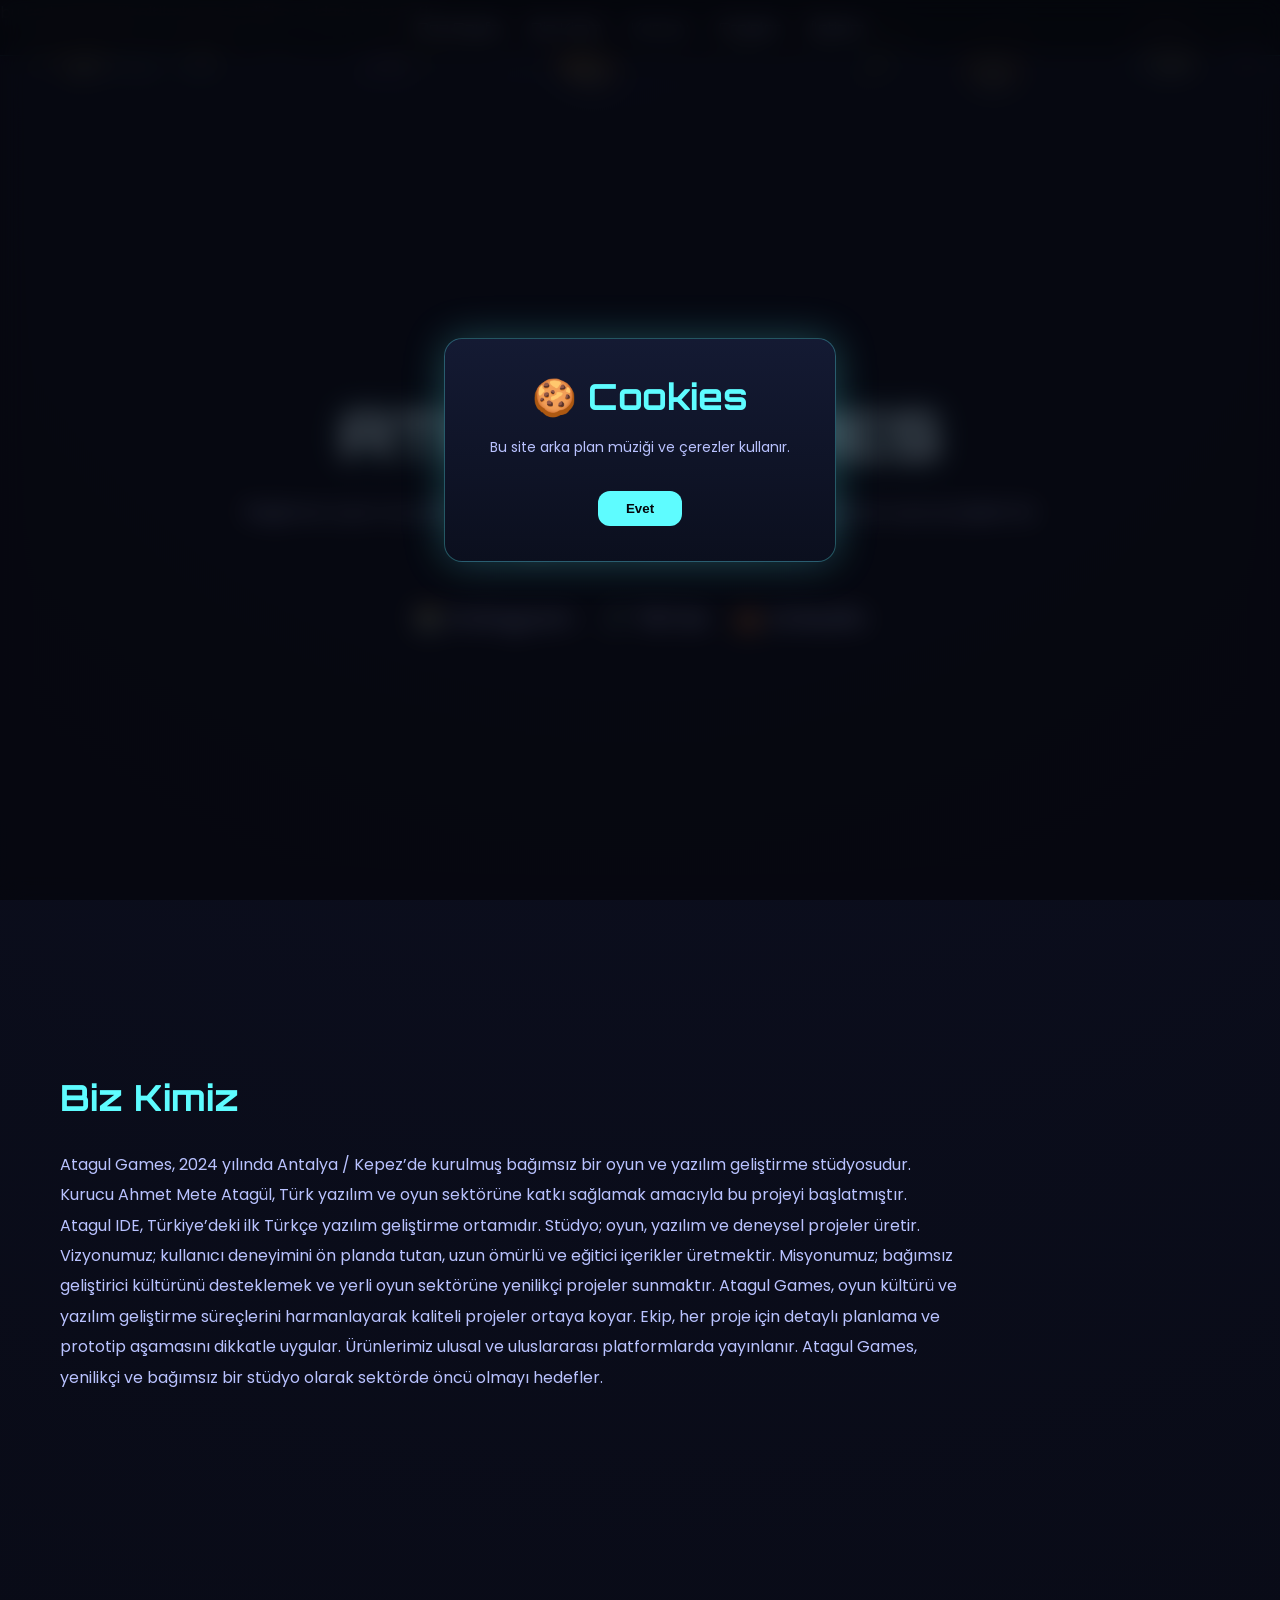
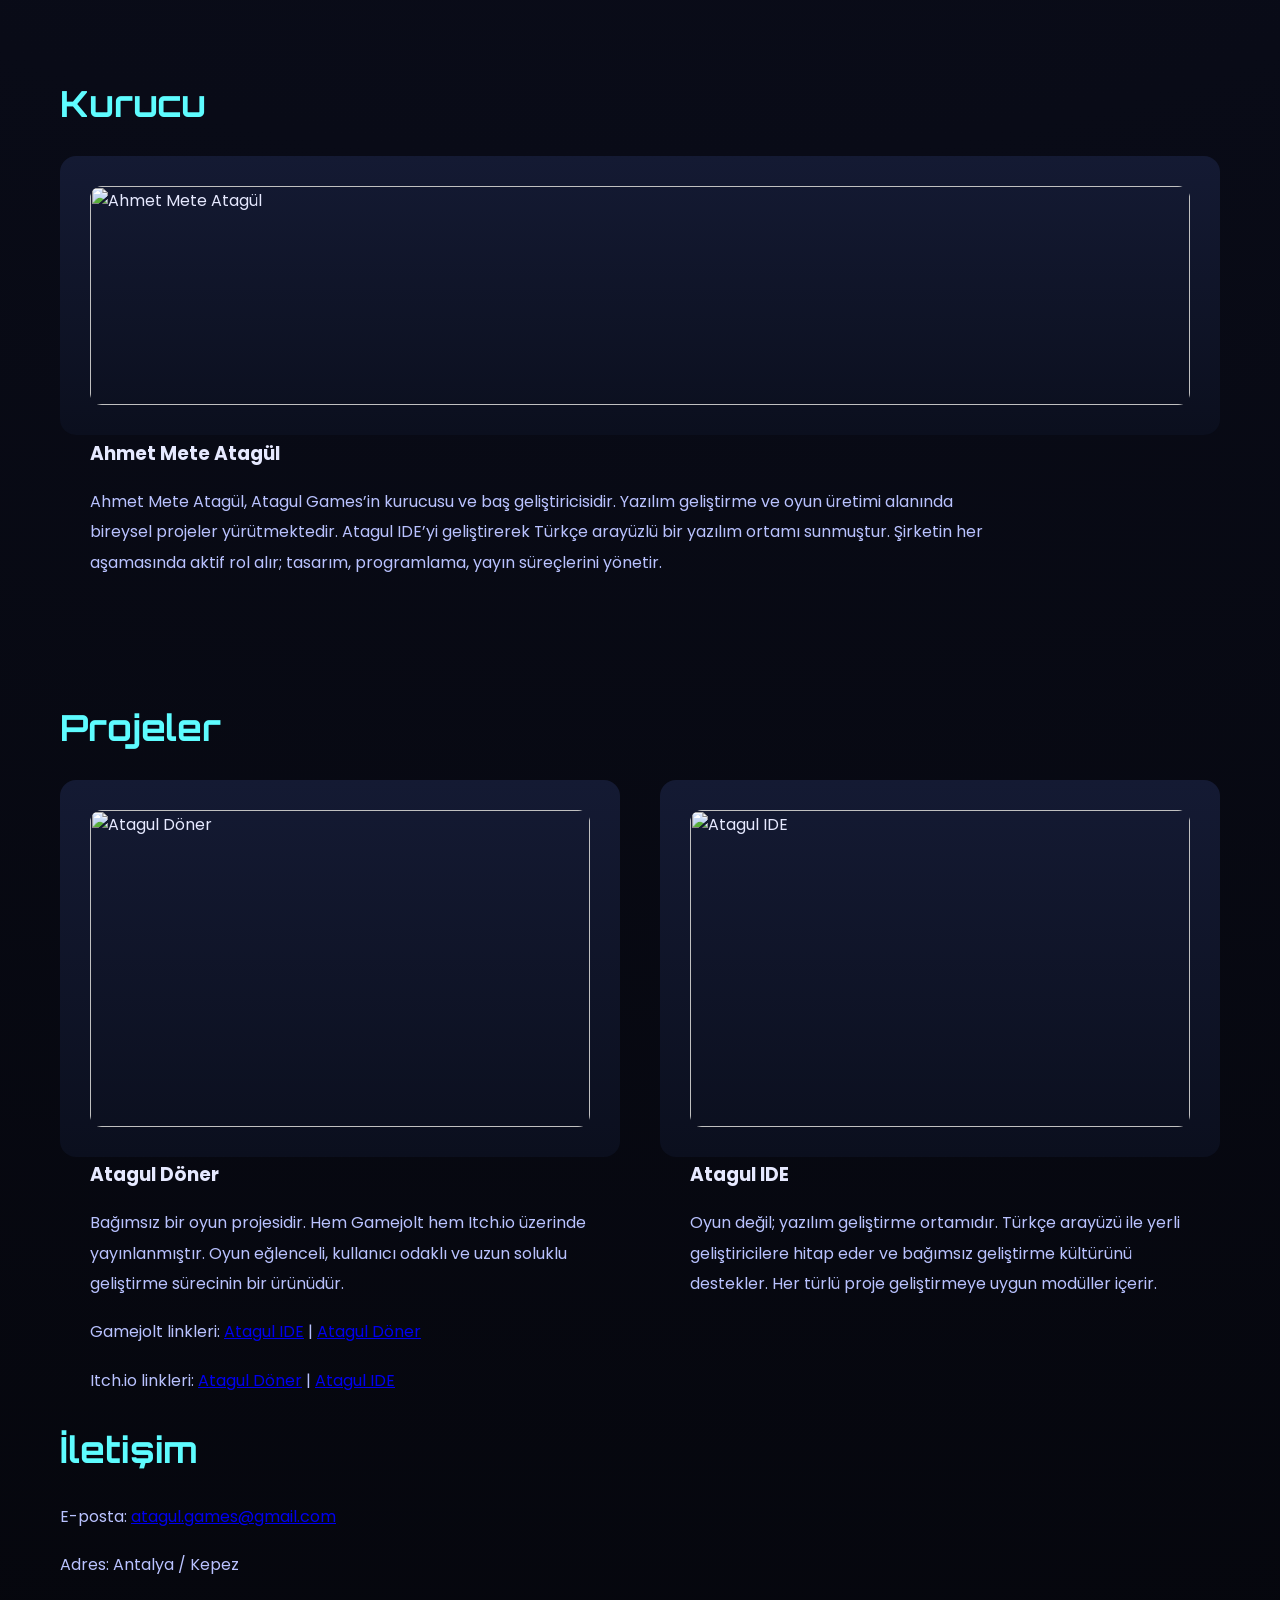
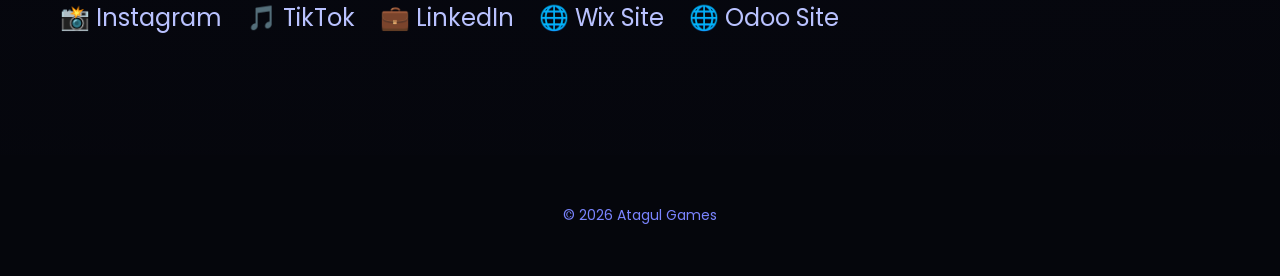
==== index.html @ c5ce43fd "Update index.html" ====
bu kodu bana düzeltilmiş her dediğimn olduğu hale getir : <!DOCTYPE html>
<html lang="tr">
<head>
<meta charset="UTF-8">
<title>Atagul Games</title>

<meta name="viewport" content="width=device-width, initial-scale=1.0">
<meta name="description" content="Atagul Games — bağımsız oyun ve yazılım geliştirme stüdyosu. Türkçe ilk IDE: Atagul IDE. Oyun projeleri: Atagul Döner.">
<meta name="keywords" content="Atagul Games, Atagul IDE, Atagul Döner, indie game, Türk geliştirici, oyun stüdyosu">
<meta name="google-site-verification" content="wjPTUMxMBJDC42E6Sxk3NU5EEZMPa19F9bMRq4t9kw8">

<link href="https://fonts.googleapis.com/css2?family=Orbitron:wght@400;600&family=Poppins:wght@300;400&display=swap" rel="stylesheet">

<style>
:root{
  --bg:#07080d;
  --card:#0f1320;
  --neon:#5efcff;
  --neon2:#8a7dff;
  --text:#e6e9ff;
  --soft:#b9c2ff;
}

*{box-sizing:border-box}
html{scroll-behavior:smooth}

body{
  margin:0;
  background:radial-gradient(circle at top,#0d1022,#05060c);
  color:var(--text);
  font-family:'Poppins',sans-serif;
  overflow-x:hidden;
}

/* Arkaplan animasyonu */
.bg-animations{
  position:fixed;
  inset:0;
  z-index:-1;
  overflow:hidden;
}
.bg-item{
  position:absolute;
  font-size:40px;
  opacity:.12;
  animation:float linear infinite;
  filter:drop-shadow(0 0 10px rgba(94,252,255,.4));
}
@keyframes float{
  from{transform:translateY(110vh) translateX(0) rotate(0deg);}
  to{transform:translateY(-20vh) translateX(100px) rotate(360deg);}
}

/* NAVBAR */
nav{
  position:fixed;
  top:0;
  width:100%;
  background:rgba(5,6,12,.85);
  backdrop-filter:blur(10px);
  z-index:1000;
  border-bottom:1px solid rgba(94,252,255,.15);
}
nav ul{
  margin:0;
  padding:15px 40px;
  list-style:none;
  display:flex;
  gap:30px;
  justify-content:center;
}
nav a{
  font-family:'Orbitron',sans-serif;
  color:var(--soft);
  text-decoration:none;
  font-size:14px;
}
nav a:hover{
  color:var(--neon);
  text-shadow:0 0 10px rgba(94,252,255,.6);
}

/* HEADER */
header{
  min-height:100vh;
  display:flex;
  flex-direction:column;
  align-items:center;
  justify-content:center;
  text-align:center;
  padding:120px 20px 40px;
}
header h1{
  font-family:'Orbitron',sans-serif;
  font-size:64px;
  margin:0;
  text-shadow:0 0 25px rgba(94,252,255,.6);
}
header p{
  max-width:800px;
  font-size:18px;
  color:var(--soft);
  margin-top:20px;
}

/* SECTIONS */
section{
  max-width:1200px;
  margin:auto;
  padding:120px 20px;
  opacity:0;
  transform:translateY(60px);
  transition:1s ease;
}
section.show{
  opacity:1;
  transform:none;
}
h2{
  font-family:'Orbitron',sans-serif;
  font-size:36px;
  color:var(--neon);
  margin-bottom:30px;
}
p{
  max-width:900px;
  line-height:1.9;
  color:var(--soft);
  margin-bottom:18px;
}

/* GRID & CARD */
.grid{
  display:grid;
  grid-template-columns:repeat(auto-fit,minmax(280px,1fr));
  gap:40px;
}
.card{
  background:linear-gradient(180deg,#141a33,#0b0f1e);
  padding:30px;
  border-radius:16px;
  transition:.4s;
}
.card:hover{
  transform:translateY(-10px);
  box-shadow:0 0 40px rgba(94,252,255,.25);
}
.card img{
  width:100%;
  border-radius:12px;
  margin-bottom:15px;
}

/* SOCIAL ICONS */
.socials{
  display:flex;
  gap:25px;
  margin-top:20px;
}
.socials a{
  font-size:24px;
  color:var(--soft);
  transition:.3s;
  text-decoration:none;
}
.socials a:hover{color:var(--neon); transform:scale(1.2);}

/* FOOTER */
footer{
  text-align:center;
  padding:50px 20px;
  font-size:14px;
  color:#7a84ff;
  background:#05060c;
}
</style>
</head>
<body>

<div class="bg-animations" id="bg"></div>

<nav>
<ul>
  <li><a href="#home">Ana Sayfa</a></li>
  <li><a href="#about">Biz Kimiz</a></li>
  <li><a href="#founder">Kurucu</a></li>
  <li><a href="#projects">Projeler</a></li>
  <li><a href="#contact">İletişim</a></li>
</ul>
</nav>

<header id="home">
<h1>ATAGUL GAMES</h1>
<p>
Bağımsız oyun ve yazılım stüdyosu. Türkçe ilk IDE: Atagul IDE ve bağımsız oyun projeleri ile dijital üretim alanında öncü.
</p>
<div class="socials">
  <a href="https://www.instagram.com/atagulgames/" target="_blank">📸 Instagram</a>
  <a href="https://www.tiktok.com/@atagulgames" target="_blank">🎵 TikTok</a>
  <a href="https://www.linkedin.com/in/atagul-games-8a4a73306/?originalSubdomain=tr" target="_blank">💼 LinkedIn</a>
</div>
</header>

<section id="about">
<h2>Biz Kimiz</h2>
<p>
Atagul Games, 2024 yılında Antalya / Kepez’de kurulmuş bağımsız bir oyun ve yazılım geliştirme stüdyosudur. Kurucu Ahmet Mete Atagül, Türk yazılım ve oyun sektörüne katkı sağlamak amacıyla bu projeyi başlatmıştır. Atagul IDE, Türkiye’deki ilk Türkçe yazılım geliştirme ortamıdır. Stüdyo; oyun, yazılım ve deneysel projeler üretir. Vizyonumuz; kullanıcı deneyimini ön planda tutan, uzun ömürlü ve eğitici içerikler üretmektir. Misyonumuz; bağımsız geliştirici kültürünü desteklemek ve yerli oyun sektörüne yenilikçi projeler sunmaktır. Atagul Games, oyun kültürü ve yazılım geliştirme süreçlerini harmanlayarak kaliteli projeler ortaya koyar. Ekip, her proje için detaylı planlama ve prototip aşamasını dikkatle uygular. Ürünlerimiz ulusal ve uluslararası platformlarda yayınlanır. Atagul Games, yenilikçi ve bağımsız bir stüdyo olarak sektörde öncü olmayı hedefler.
</p>
</section>

<section id="founder">
<h2>Kurucu</h2>
<div class="grid">
<div class="card">
<img src="assets/" alt="Ahmet Mete Atagül">
<h3>Ahmet Mete Atagül</h3>
<p>
Ahmet Mete Atagül, Atagul Games’in kurucusu ve baş geliştiricisidir. Yazılım geliştirme ve oyun üretimi alanında bireysel projeler yürütmektedir. Atagul IDE’yi geliştirerek Türkçe arayüzlü bir yazılım ortamı sunmuştur. Şirketin her aşamasında aktif rol alır; tasarım, programlama, yayın süreçlerini yönetir.
</p>
</div>
</div>
</section>

<section id="projects">
<h2>Projeler</h2>
<div class="grid">
<div class="card">
<img src="assets/games/atagul-doner.jpg" alt="Atagul Döner">
<h3>Atagul Döner</h3>
<p>
Bağımsız bir oyun projesidir. Hem Gamejolt hem Itch.io üzerinde yayınlanmıştır. Oyun eğlenceli, kullanıcı odaklı ve uzun soluklu geliştirme sürecinin bir ürünüdür.
</p>
<p>
Gamejolt linkleri: <a href="https://gamejolt.com/games/atagulide/1041040" target="_blank">Atagul IDE</a> | <a href="https://gamejolt.com/games/ataguldoner/1030137" target="_blank">Atagul Döner</a></p>
<p>
Itch.io linkleri: <a href="https://atagul-games.itch.io/atagul-doner" target="_blank">Atagul Döner</a> | <a href="https://atagul-games.itch.io/atagulide" target="_blank">Atagul IDE</a></p>
</div>
<div class="card">
<img src="assets/games/atagul-ide.jpg" alt="Atagul IDE">
<h3>Atagul IDE</h3>
<p>
Oyun değil; yazılım geliştirme ortamıdır. Türkçe arayüzü ile yerli geliştiricilere hitap eder ve bağımsız geliştirme kültürünü destekler. Her türlü proje geliştirmeye uygun modüller içerir.
</p>
</div>
</div>
</section>

<section id="contact">
<h2>İletişim</h2>
<p>E-posta: <a href="mailto:atagul.games@gmail.com">atagul.games@gmail.com</a></p>
<p>Adres: Antalya / Kepez</p>
<div class="socials">
  <a href="https://www.instagram.com/atagulgames/" target="_blank">📸 Instagram</a>
  <a href="https://www.tiktok.com/@atagulgames" target="_blank">🎵 TikTok</a>
  <a href="https://www.linkedin.com/in/atagul-games-8a4a73306/?originalSubdomain=tr" target="_blank">💼 LinkedIn</a>
  <a href="https://atagulgames.wixsite.com/atagul-games" target="_blank">🌐 Wix Site</a>
  <a href="https://gamesatagul.odoo.com" target="_blank">🌐 Odoo Site</a>
</div>
</section>

<footer>
© 2026 Atagul Games
</footer>

<script>
// Scroll animasyon
const sections=document.querySelectorAll("section");
const io=new IntersectionObserver(entries=>{
  entries.forEach(e=>{
    if(e.isIntersecting)e.target.classList.add("show");
  });
},{threshold:.2});
sections.forEach(s=>io.observe(s));

// Arkaplan oyun ikonları
const icons=["🎮","🕹️","👾","⭐","🔥","⚡"];
const bg=document.getElementById("bg");
for(let i=0;i<35;i++){
  let el=document.createElement("div");
  el.className="bg-item";
  el.innerText=icons[Math.floor(Math.random()*icons.length)];
  el.style.left=Math.random()*100+"vw";
  el.style.animationDuration=15+Math.random()*20+"s";
  el.style.fontSize=30+Math.random()*40+"px";
  bg.appendChild(el);
}
</script>
<!-- AUDIO -->
<audio id="bgAudio" preload="auto" loop>
  <source src="assets/music/ses.MP3" type="audio/mpeg">
</audio>

<!-- COOKIE OVERLAY -->
<div id="cookieOverlay">
  <div id="cookieBox">
    <h2>🍪 Cookies</h2>
    <p>Bu site arka plan müziği ve çerezler kullanır.</p>
    <button id="cookieYes">Evet</button>
  </div>
</div>

<style>
/* SAYFAYI KİLİTLE */
body.locked {
  overflow: hidden;
}

/* OVERLAY */
#cookieOverlay {
  position: fixed;
  inset: 0;
  background: rgba(5,6,12,0.7);
  backdrop-filter: blur(12px);
  display: flex;
  align-items: center;
  justify-content: center;
  z-index: 10000;
}

/* PANEL */
#cookieBox {
  background: linear-gradient(180deg,#141a33,#0b0f1e);
  border-radius: 18px;
  padding: 35px 45px;
  text-align: center;
  box-shadow: 0 0 40px rgba(94,252,255,.25);
  border: 1px solid rgba(94,252,255,.3);
}

#cookieBox h2 {
  margin: 0;
  font-family: 'Orbitron', sans-serif;
  color: #5efcff;
}

#cookieBox p {
  margin: 15px 0;
  font-size: 14px;
  color: #b9c2ff;
}

#cookieBox button {
  margin-top: 15px;
  padding: 10px 28px;
  border: none;
  border-radius: 12px;
  background: #5efcff;
  color: #05060c;
  font-weight: 700;
  cursor: pointer;
}
</style>

<script>
(() => {
  const audio = document.getElementById("bgAudio");
  const overlay = document.getElementById("cookieOverlay");
  const btn = document.getElementById("cookieYes");

  // Sayfa HER ZAMAN en üst
  window.scrollTo(0, 0);

  // Kilitle
  document.body.classList.add("locked");

  // Önceden kabul edilmişse
  if (localStorage.getItem("cookie_ok") === "1") {
    overlay.remove();
    document.body.classList.remove("locked");
    audio.volume = 0.35;
    audio.play().catch(()=>{});
    return;
  }

  // Evet basılınca
  btn.onclick = () => {
    localStorage.setItem("cookie_ok", "1");
    overlay.remove();
    document.body.classList.remove("locked");
    window.scrollTo(0, 0);
    audio.volume = 0.35;
    audio.play().catch(()=>{});
  };
})();
</script>


</body>
</html>
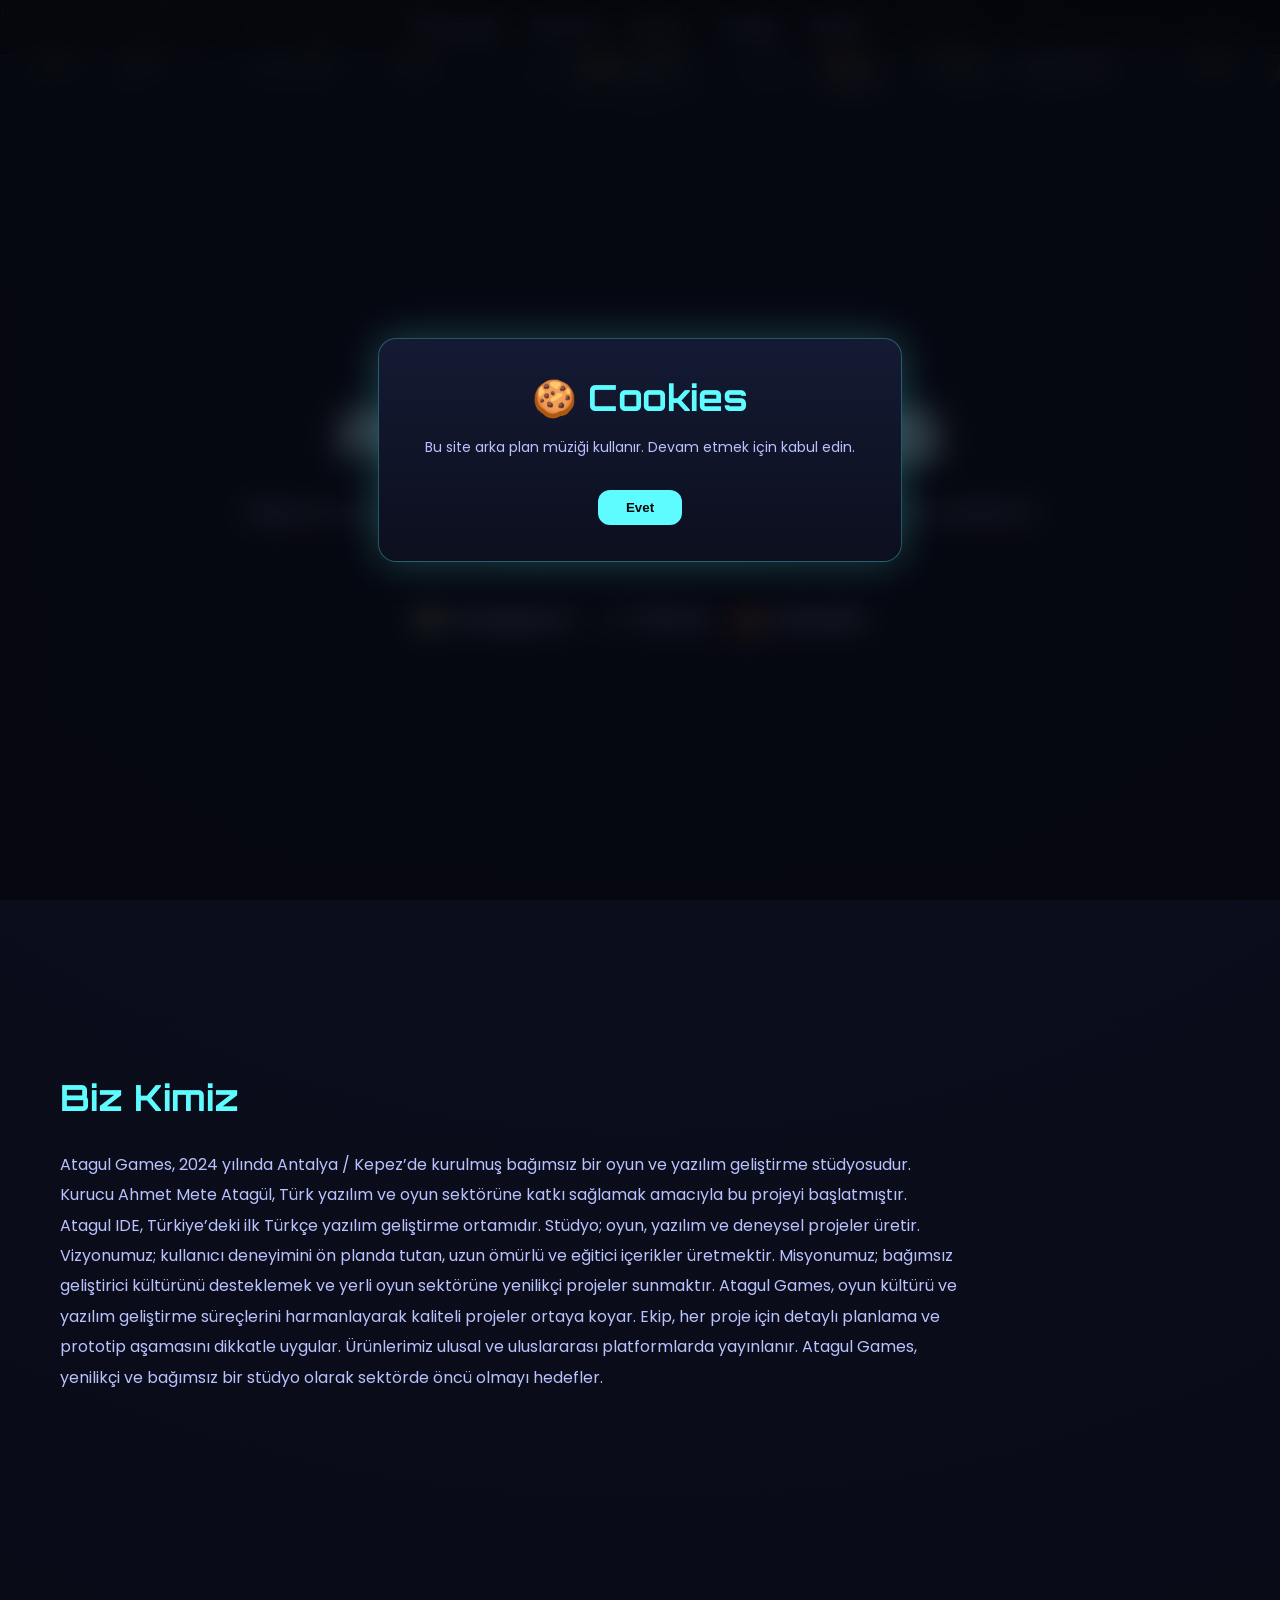
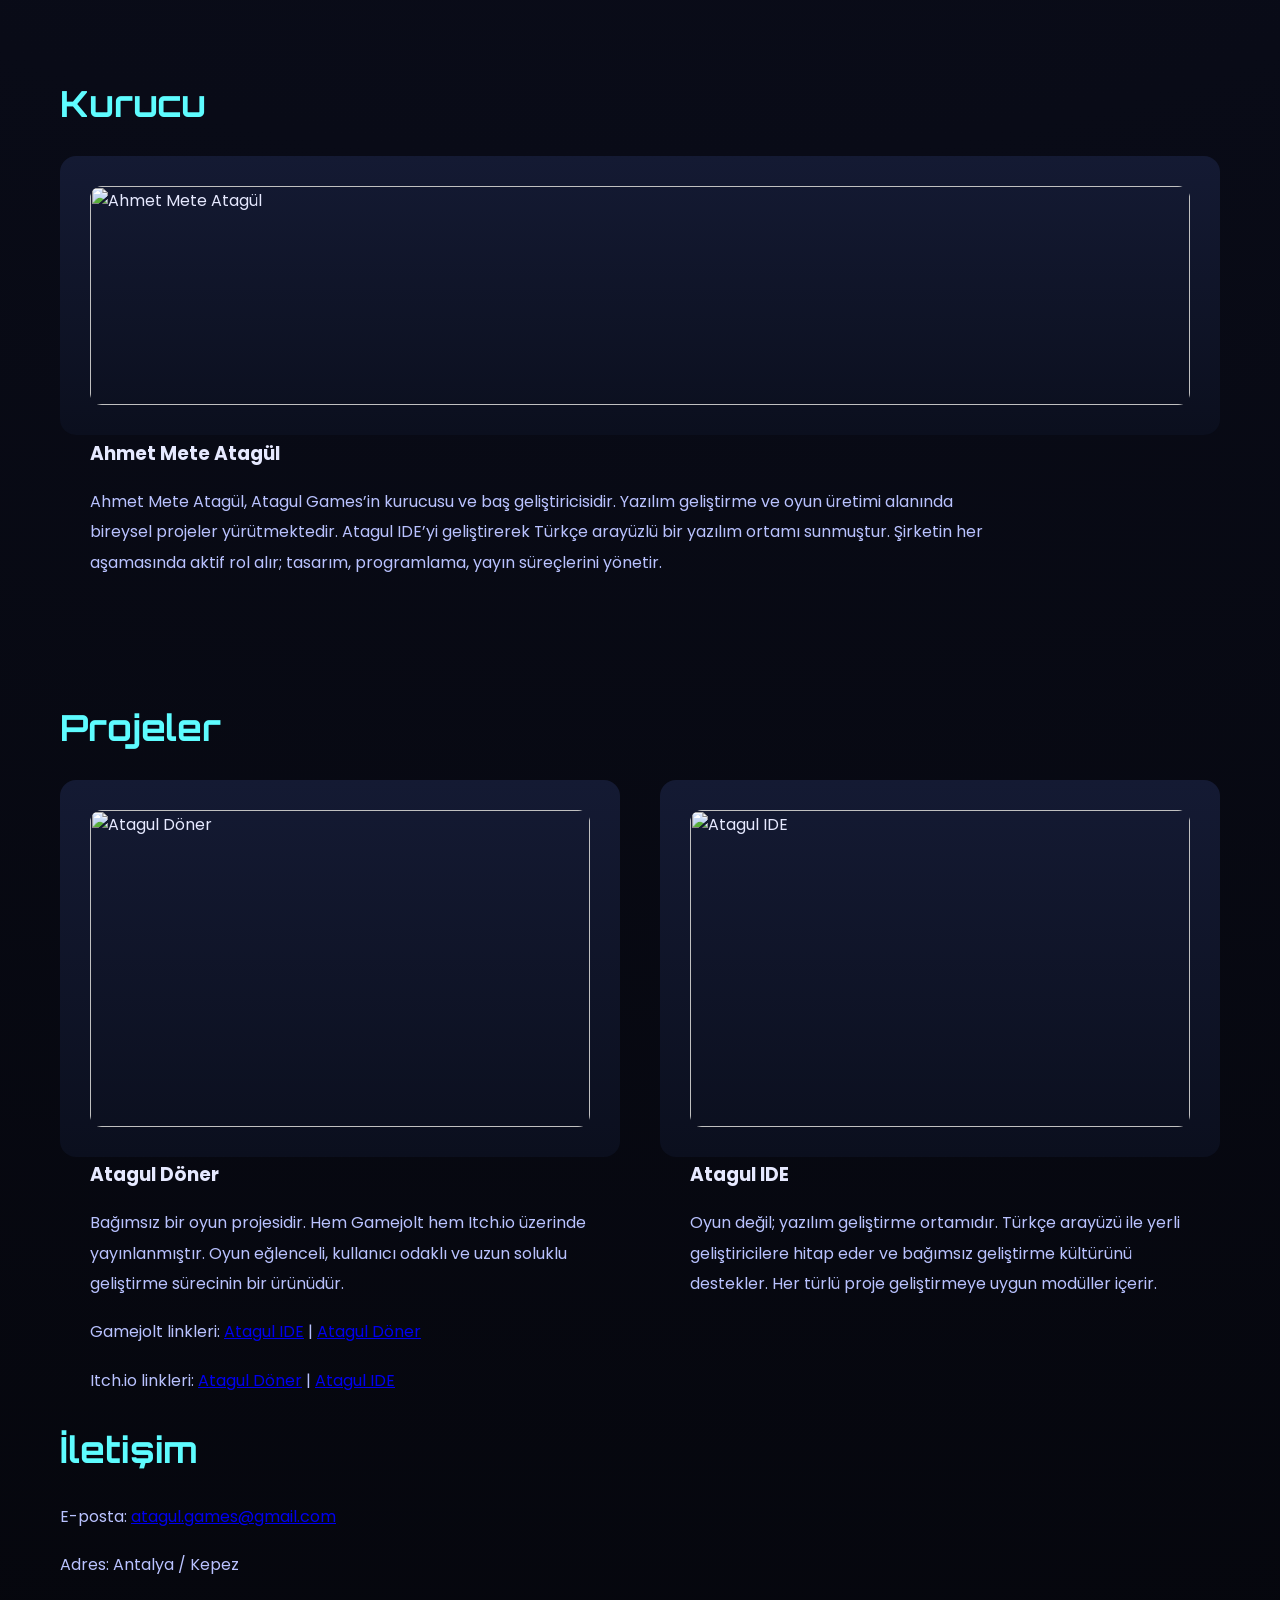
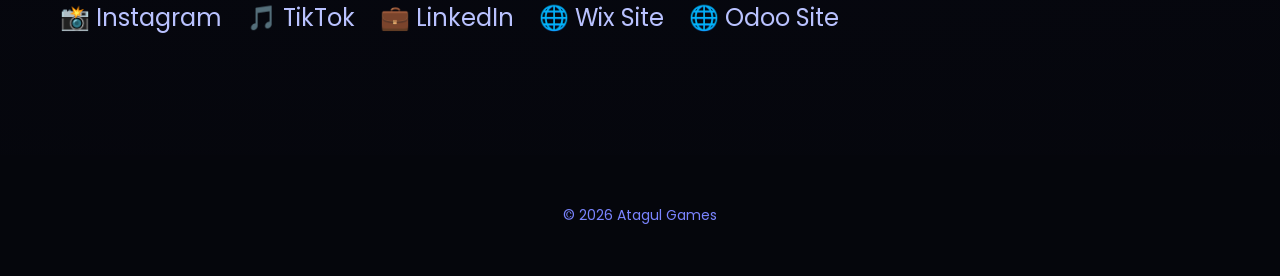
==== commit 9e9596ba: "Update index.html" ====
--- a/index.html
+++ b/index.html
@@ -286,7 +286,7 @@
 }
 </script>
 <!-- AUDIO -->
-<audio id="bgAudio" preload="auto" loop>
+<audio id="bgAudio" loop preload="auto">
   <source src="assets/music/ses.MP3" type="audio/mpeg">
 </audio>
 
@@ -294,37 +294,37 @@
 <div id="cookieOverlay">
   <div id="cookieBox">
     <h2>🍪 Cookies</h2>
-    <p>Bu site arka plan müziği ve çerezler kullanır.</p>
+    <p>Bu site arka plan müziği kullanır. Devam etmek için kabul edin.</p>
     <button id="cookieYes">Evet</button>
   </div>
 </div>
 
 <style>
-/* SAYFAYI KİLİTLE */
+/* Sayfayı kilitle */
 body.locked {
   overflow: hidden;
 }
 
-/* OVERLAY */
+/* Blur + karartma */
 #cookieOverlay {
   position: fixed;
   inset: 0;
   background: rgba(5,6,12,0.7);
-  backdrop-filter: blur(12px);
+  backdrop-filter: blur(14px);
   display: flex;
   align-items: center;
   justify-content: center;
   z-index: 10000;
 }
 
-/* PANEL */
+/* Panel */
 #cookieBox {
   background: linear-gradient(180deg,#141a33,#0b0f1e);
   border-radius: 18px;
-  padding: 35px 45px;
+  padding: 36px 46px;
   text-align: center;
+  border: 1px solid rgba(94,252,255,.3);
   box-shadow: 0 0 40px rgba(94,252,255,.25);
-  border: 1px solid rgba(94,252,255,.3);
 }
 
 #cookieBox h2 {
@@ -334,13 +334,13 @@
 }
 
 #cookieBox p {
-  margin: 15px 0;
+  margin: 14px 0;
   font-size: 14px;
   color: #b9c2ff;
 }
 
 #cookieBox button {
-  margin-top: 15px;
+  margin-top: 16px;
   padding: 10px 28px;
   border: none;
   border-radius: 12px;
@@ -352,41 +352,29 @@
 </style>
 
 <script>
-(() => {
-  const audio = document.getElementById("bgAudio");
-  const overlay = document.getElementById("cookieOverlay");
-  const btn = document.getElementById("cookieYes");
-
-  // Sayfa HER ZAMAN en üst
+const audio = document.getElementById("bgAudio");
+const overlay = document.getElementById("cookieOverlay");
+const btn = document.getElementById("cookieYes");
+
+// Sayfa her zaman en üstten başlasın
+window.scrollTo(0, 0);
+
+// Kilitle
+document.body.classList.add("locked");
+
+// Evet basılınca
+btn.addEventListener("click", () => {
+  overlay.remove();
+  document.body.classList.remove("locked");
   window.scrollTo(0, 0);
-
-  // Kilitle
-  document.body.classList.add("locked");
-
-  // Önceden kabul edilmişse
-  if (localStorage.getItem("cookie_ok") === "1") {
-    overlay.remove();
-    document.body.classList.remove("locked");
-    audio.volume = 0.35;
-    audio.play().catch(()=>{});
-    return;
-  }
-
-  // Evet basılınca
-  btn.onclick = () => {
-    localStorage.setItem("cookie_ok", "1");
-    overlay.remove();
-    document.body.classList.remove("locked");
-    window.scrollTo(0, 0);
-    audio.volume = 0.35;
-    audio.play().catch(()=>{});
-  };
-})();
+  audio.volume = 0.35;
+  audio.play().catch(()=>{});
+});
 </script>
-
 
 </body>
 </html>
 
 
 
+
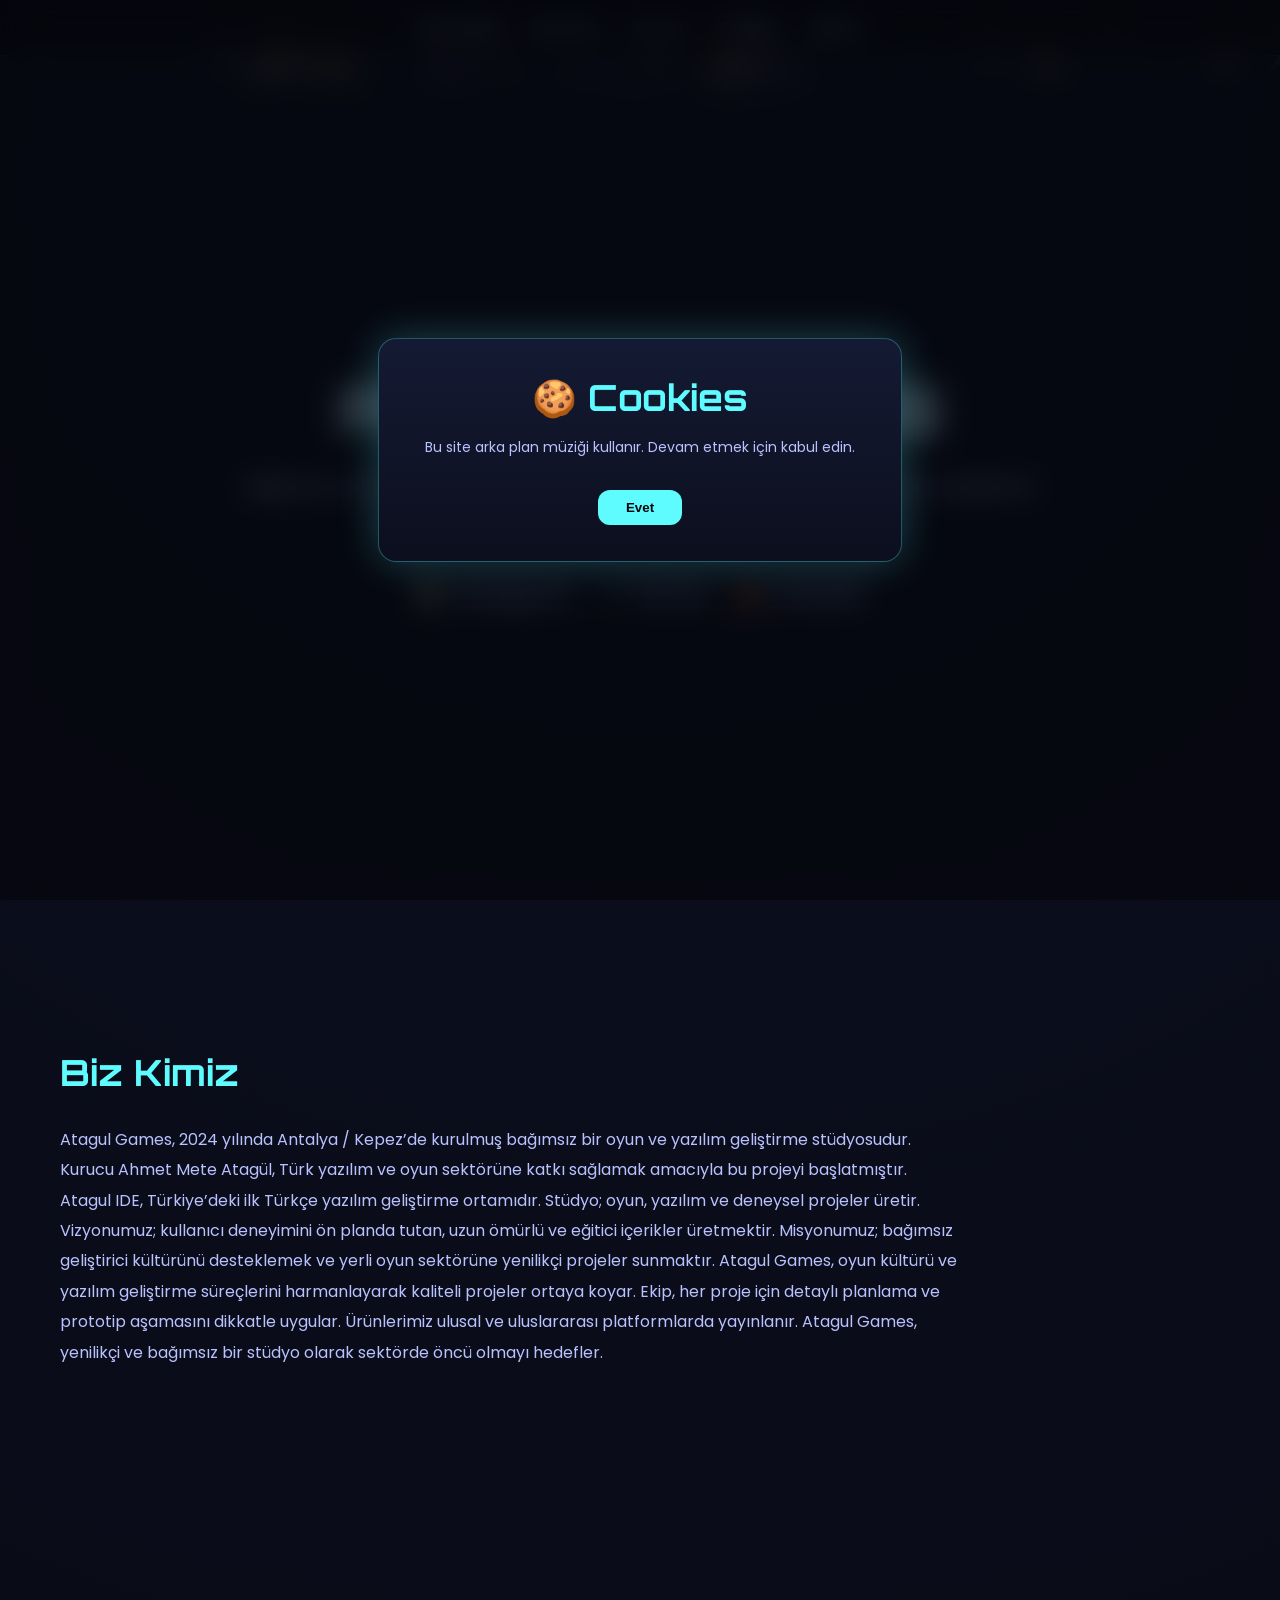
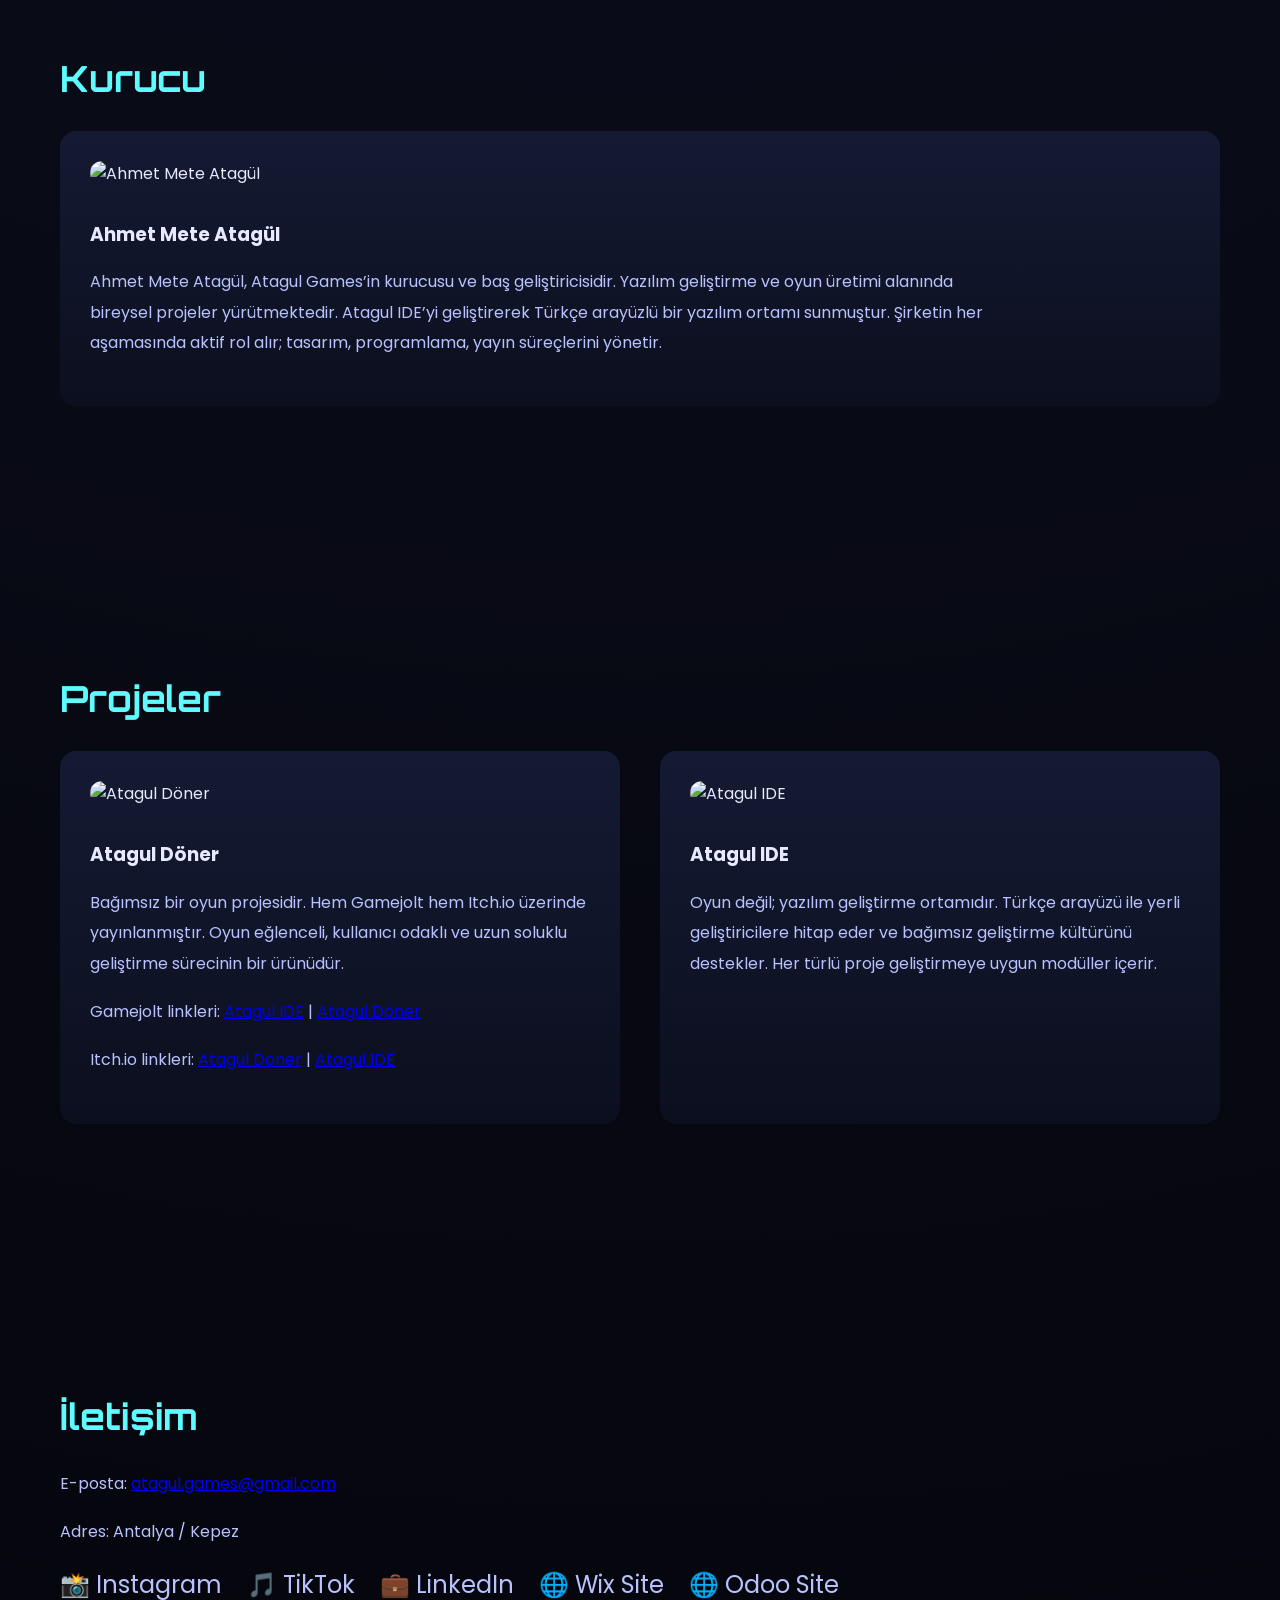
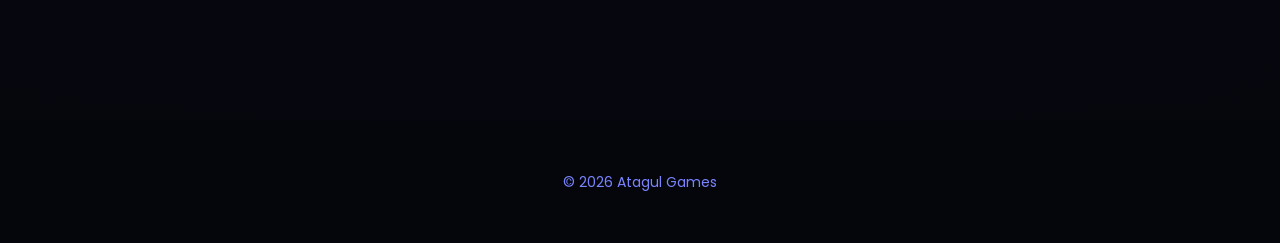
==== commit 058b0553: "Update index.html" ====
--- a/index.html
+++ b/index.html
@@ -1,4 +1,4 @@
-bu kodu bana düzeltilmiş her dediğimn olduğu hale getir : <!DOCTYPE html>
+<!DOCTYPE html>
 <html lang="tr">
 <head>
 <meta charset="UTF-8">
@@ -378,3 +378,4 @@
 
 
 
+
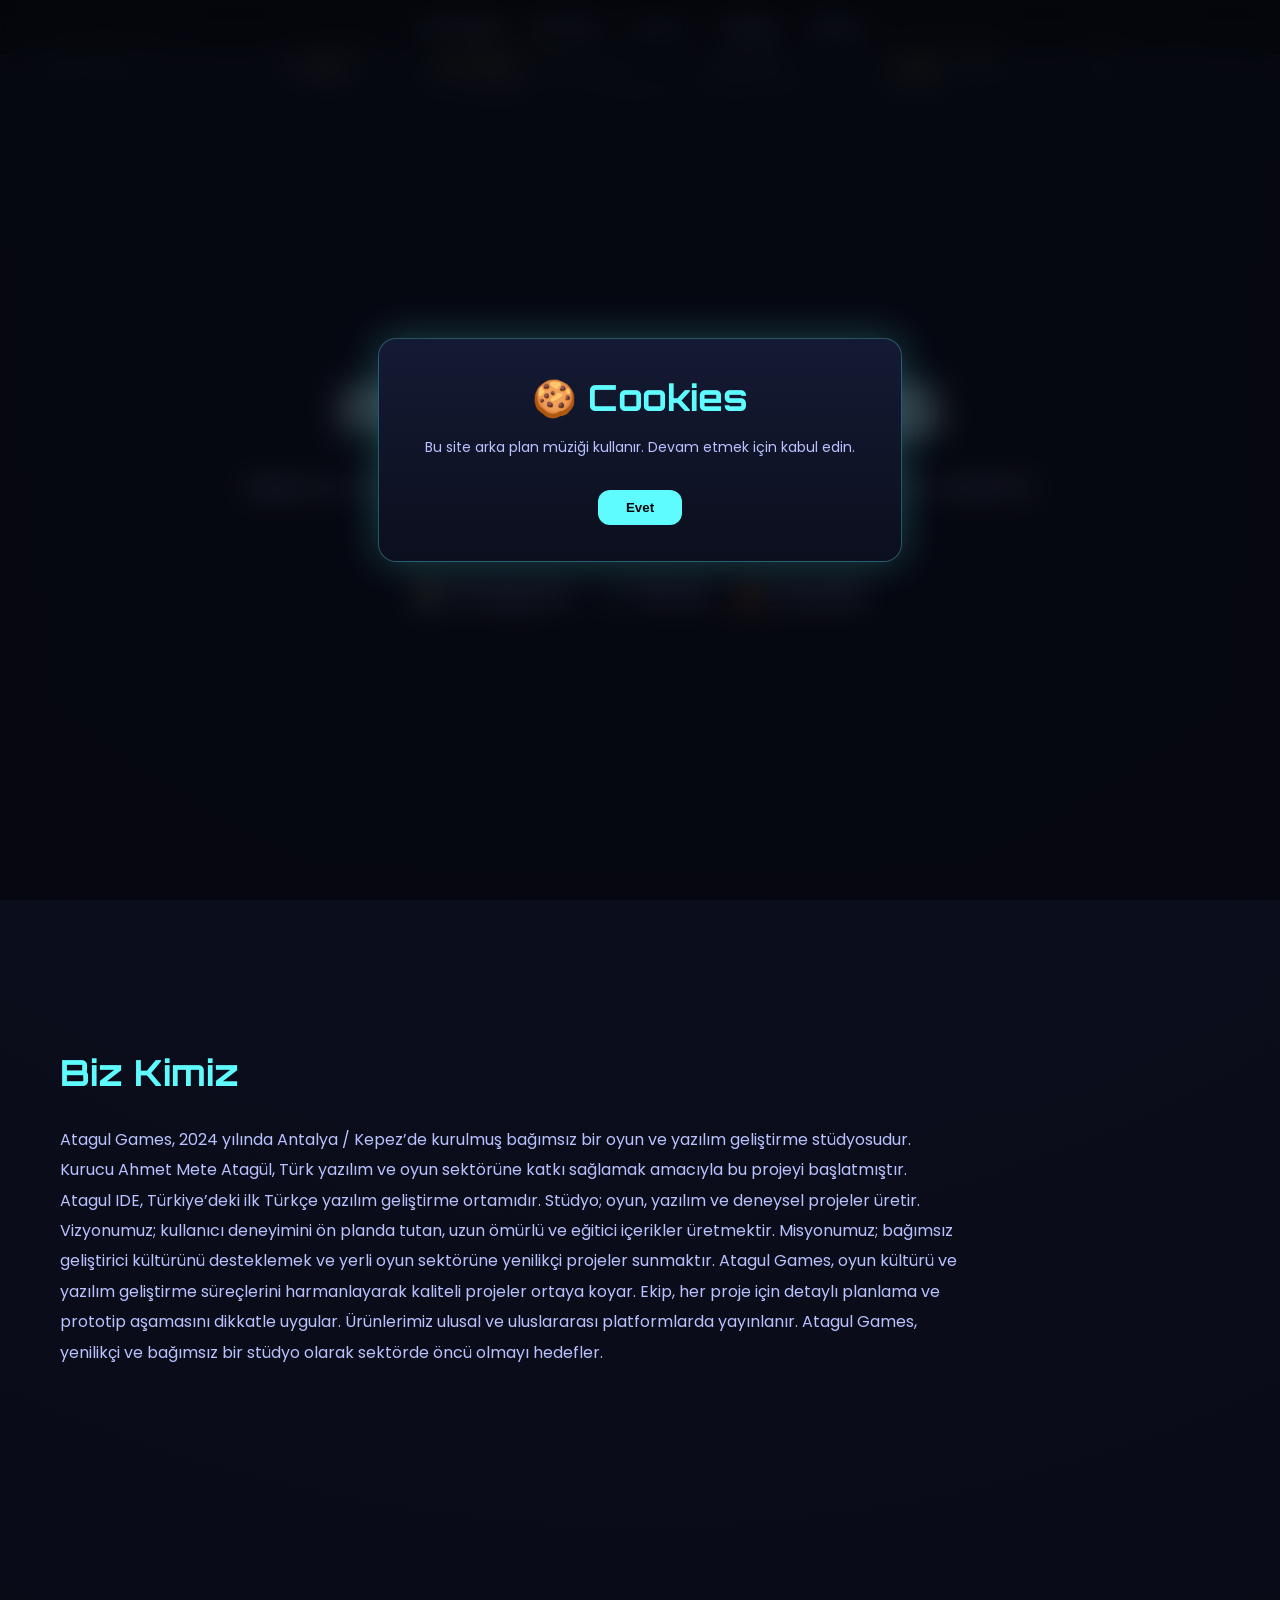
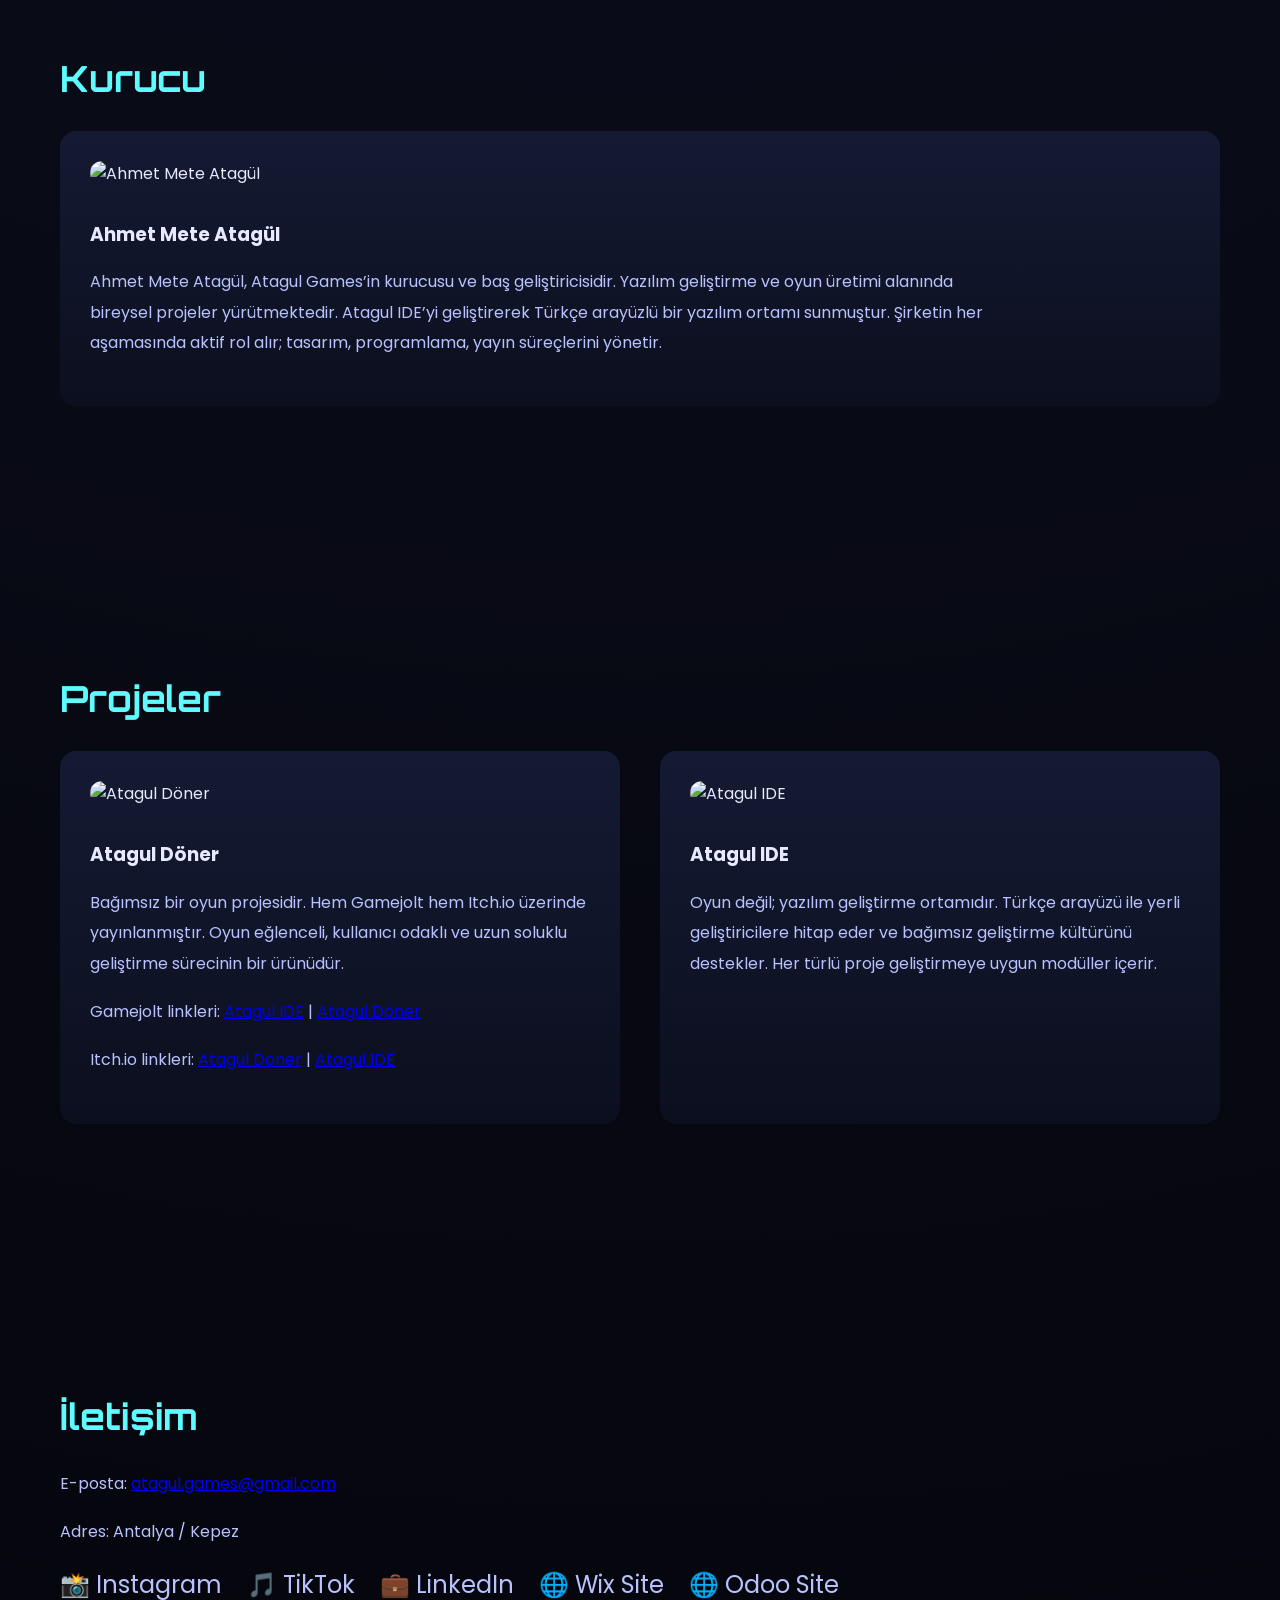
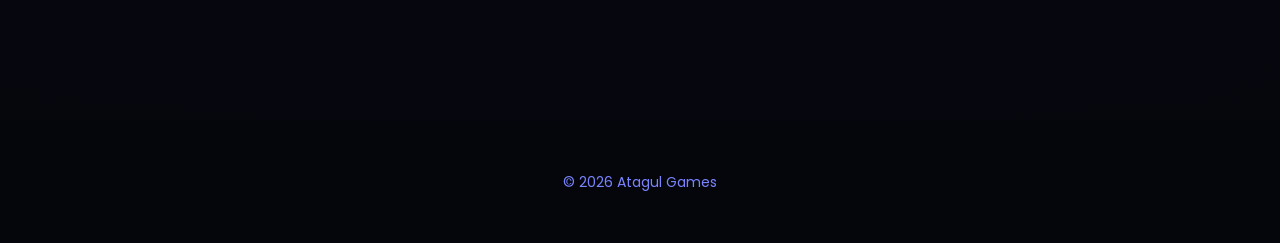
==== commit 247268fd: "Fix HTML formatting and add cookie consent overlay" ====
--- a/index.html
+++ b/index.html
@@ -212,7 +212,7 @@
 <h2>Kurucu</h2>
 <div class="grid">
 <div class="card">
-<img src="assets/" alt="Ahmet Mete Atagül">
+<img alt="Ahmet Mete Atagül">
 <h3>Ahmet Mete Atagül</h3>
 <p>
 Ahmet Mete Atagül, Atagul Games’in kurucusu ve baş geliştiricisidir. Yazılım geliştirme ve oyun üretimi alanında bireysel projeler yürütmektedir. Atagul IDE’yi geliştirerek Türkçe arayüzlü bir yazılım ortamı sunmuştur. Şirketin her aşamasında aktif rol alır; tasarım, programlama, yayın süreçlerini yönetir.
@@ -379,3 +379,4 @@
 
 
 
+
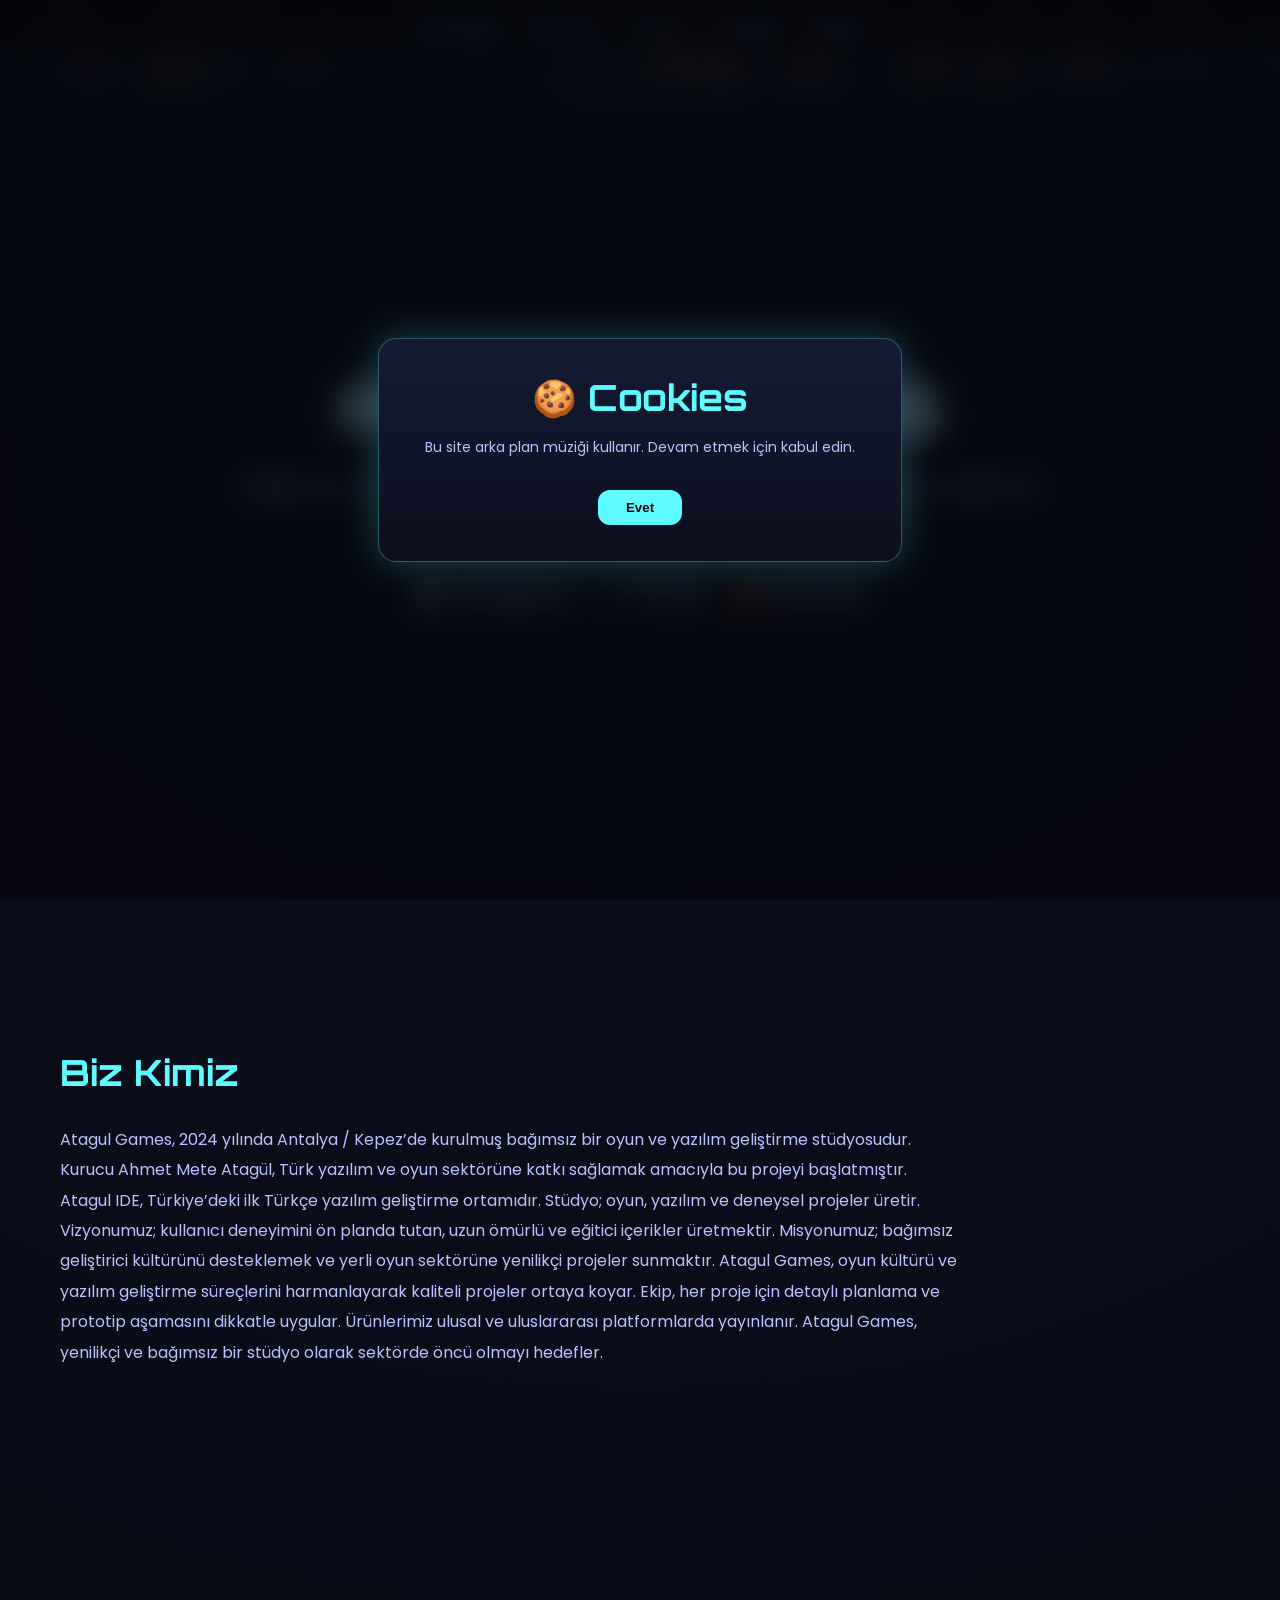
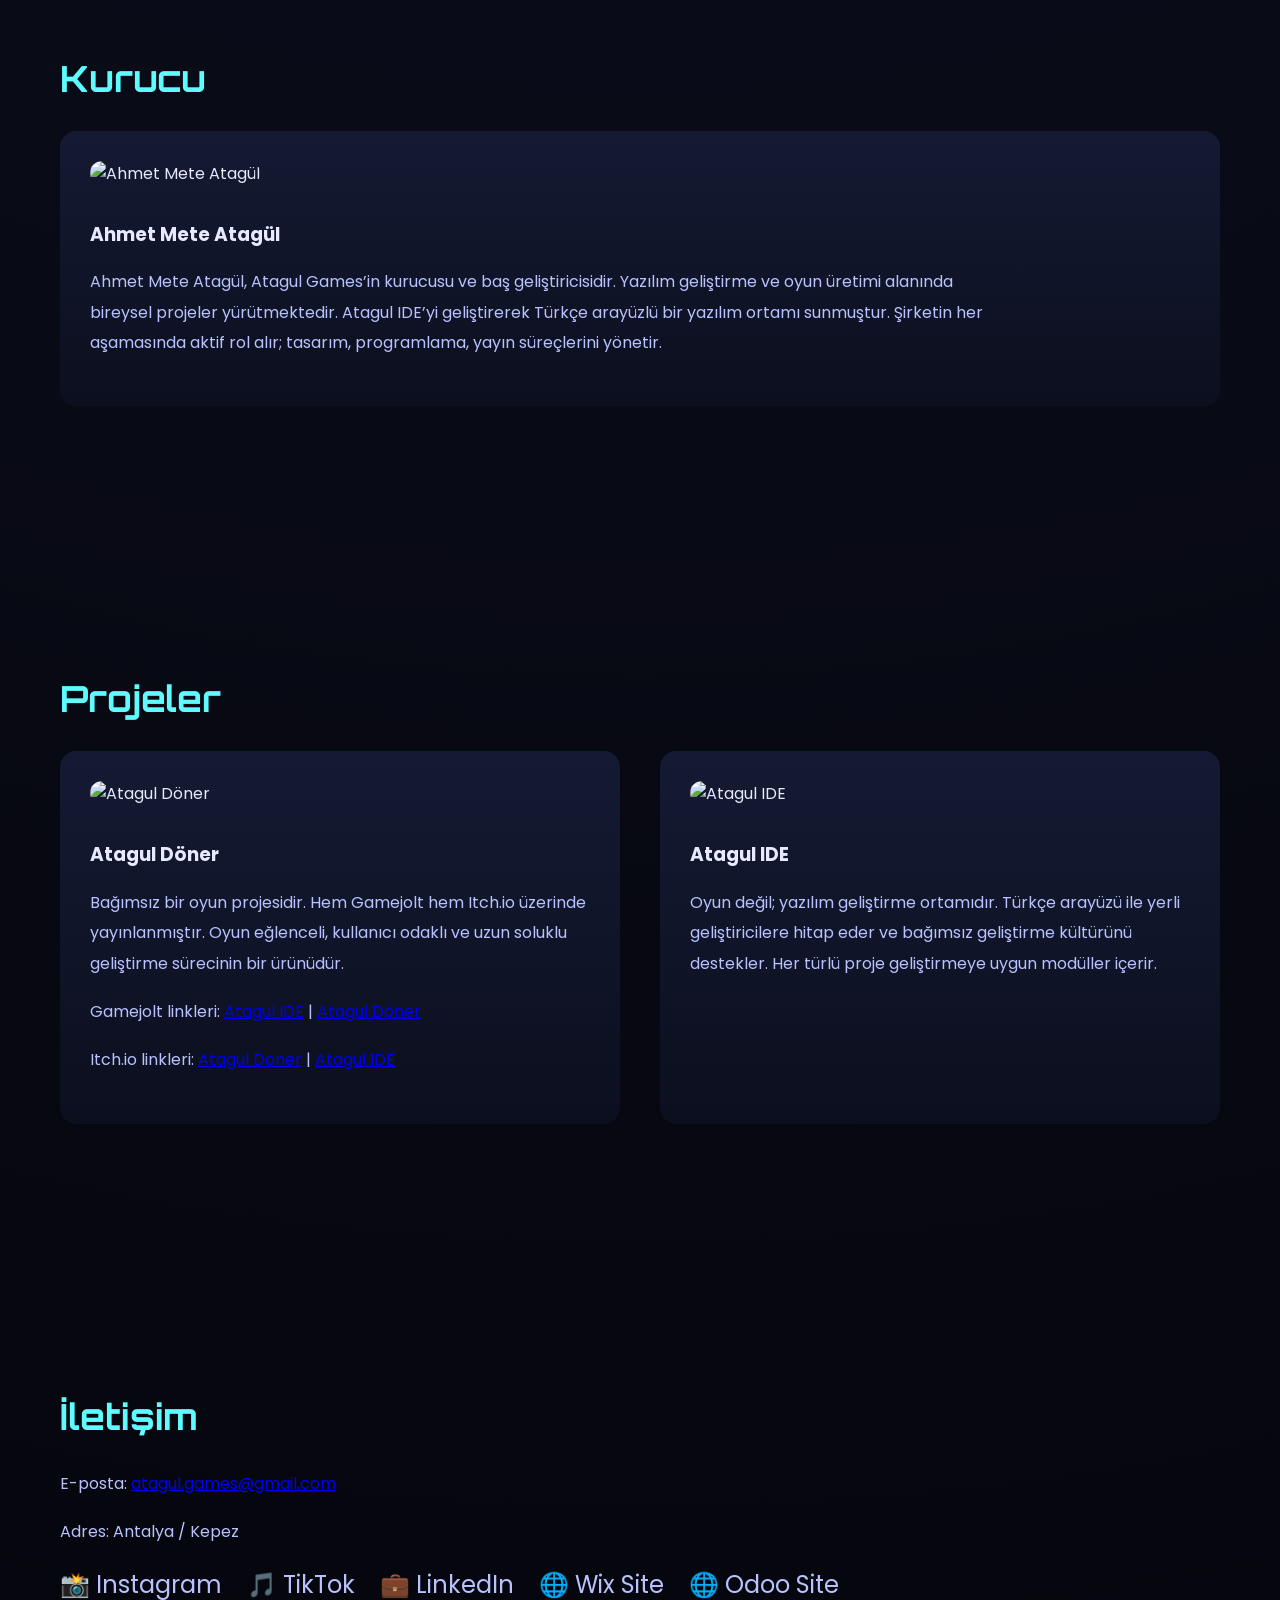
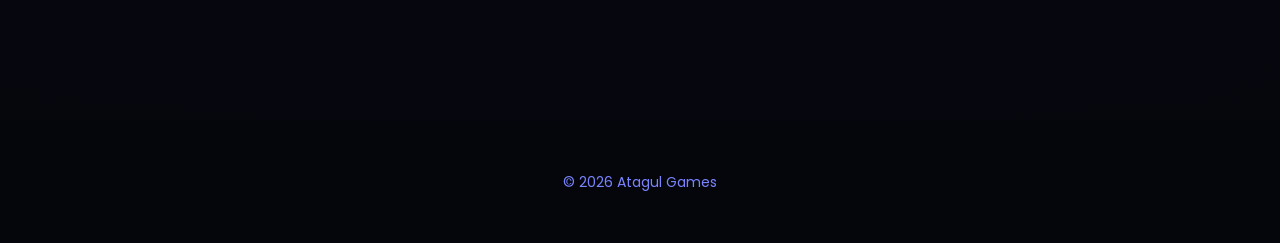
==== commit 707fd923: "Refactor index.html structure and styles" ====
--- a/index.html
+++ b/index.html
@@ -1,6 +1,8 @@
 <!DOCTYPE html>
 <html lang="tr">
 <head>
+<script async src="https://pagead2.googlesyndication.com/pagead/js/adsbygoogle.js?client=ca-pub-2137678101701638"
+     crossorigin="anonymous"></script>
 <meta charset="UTF-8">
 <title>Atagul Games</title>
 
@@ -380,3 +382,4 @@
 
 
 
+
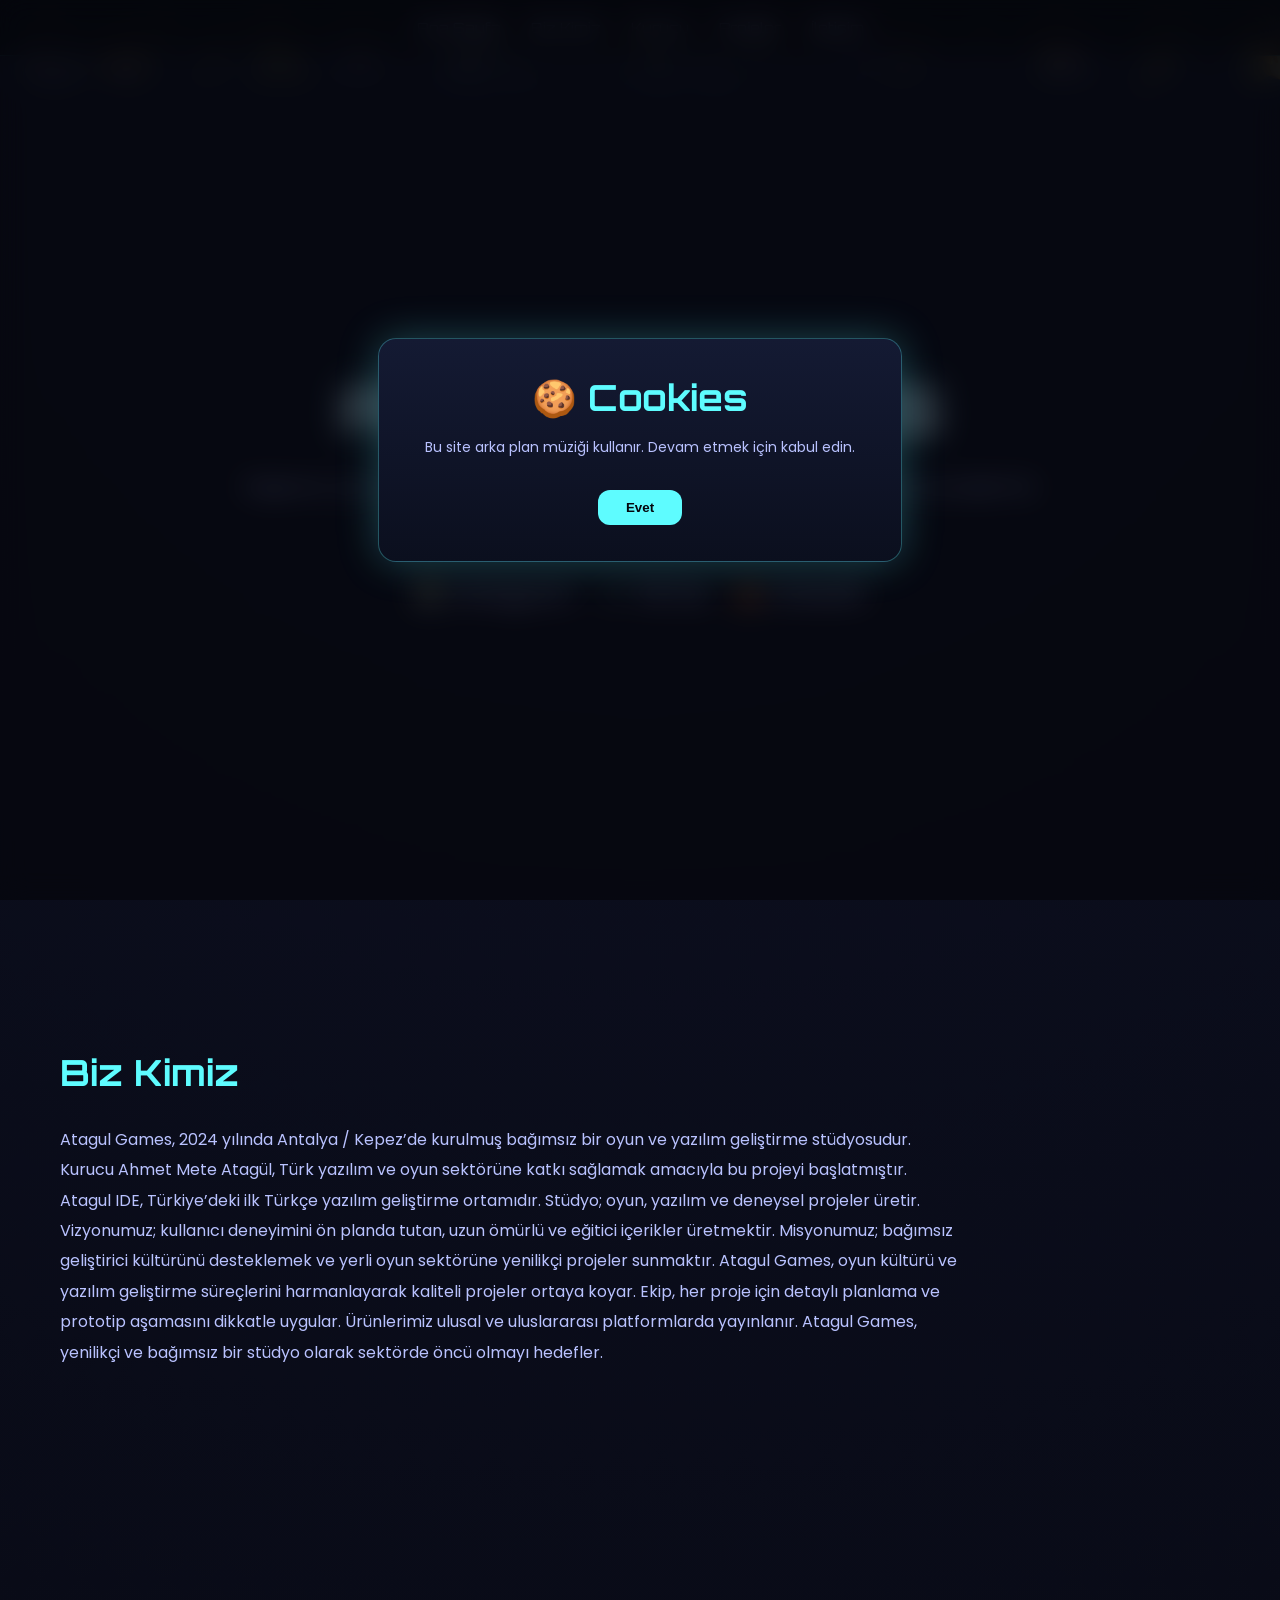
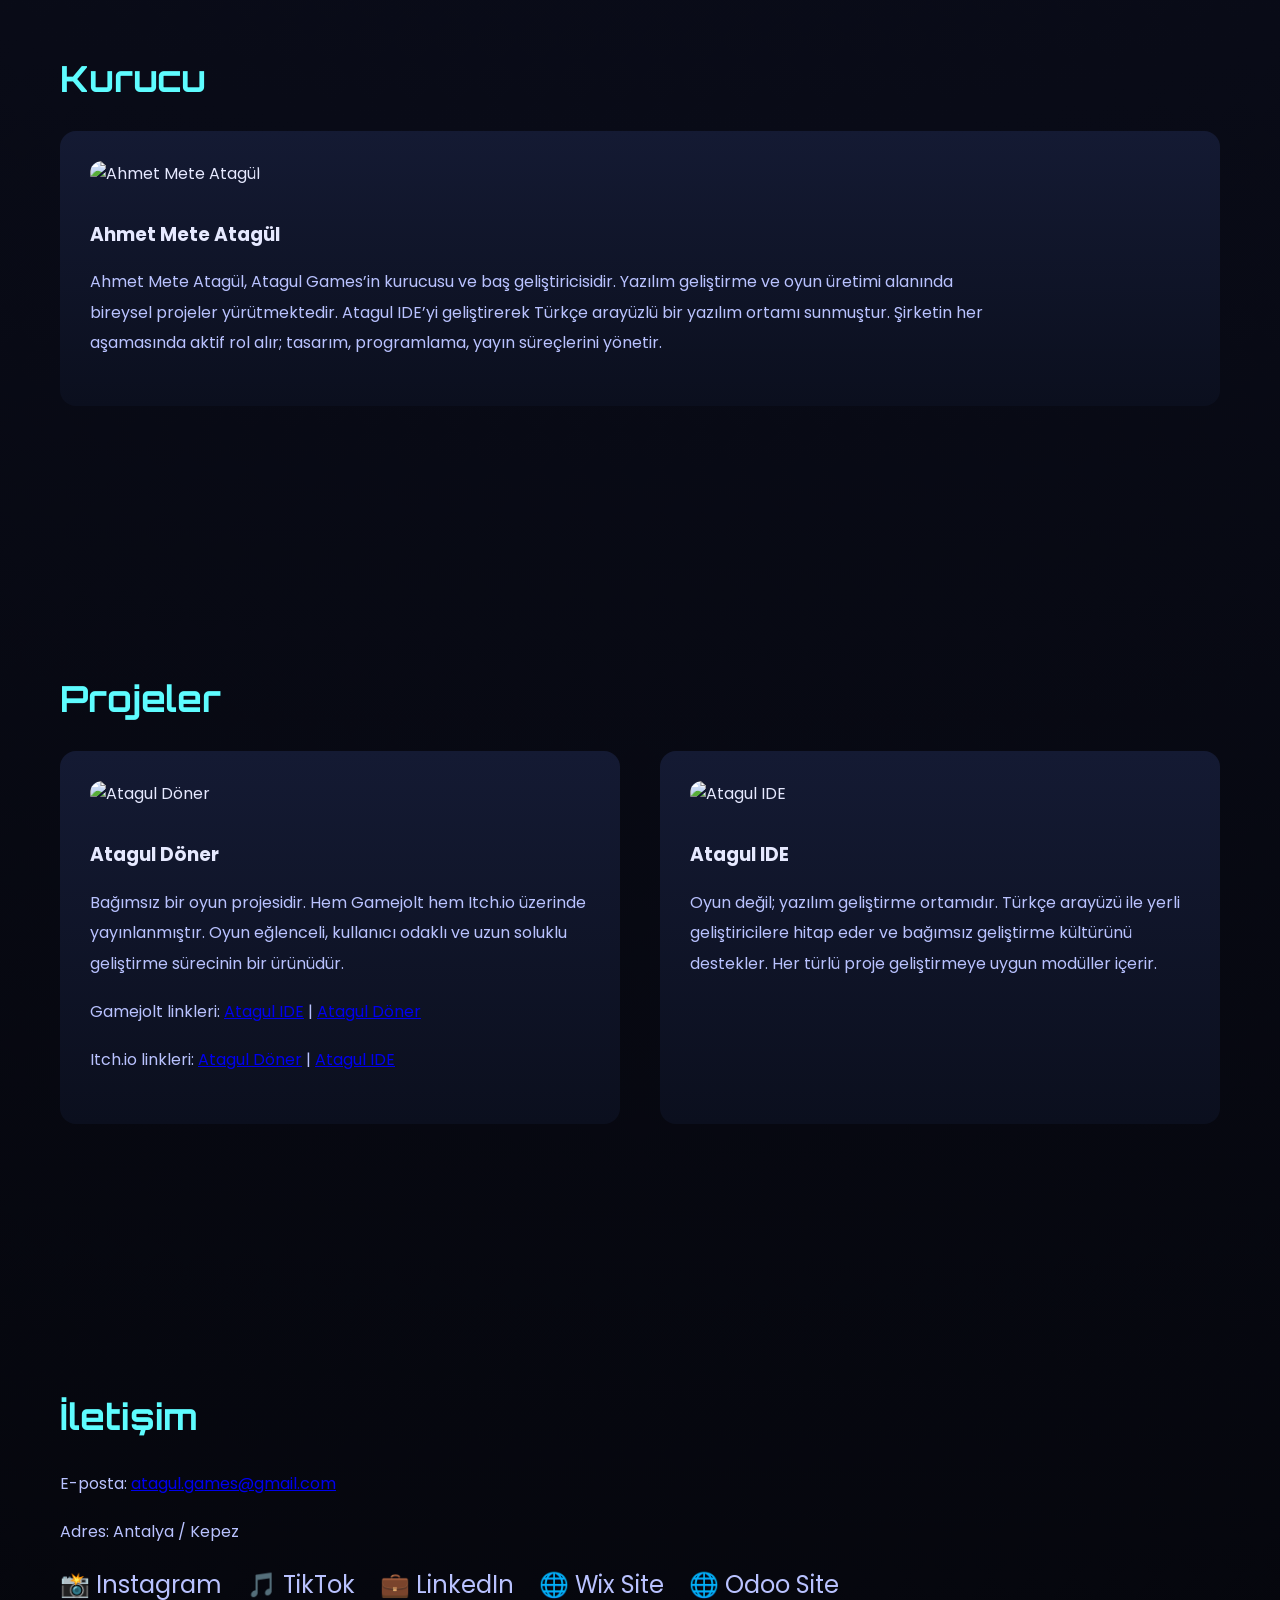
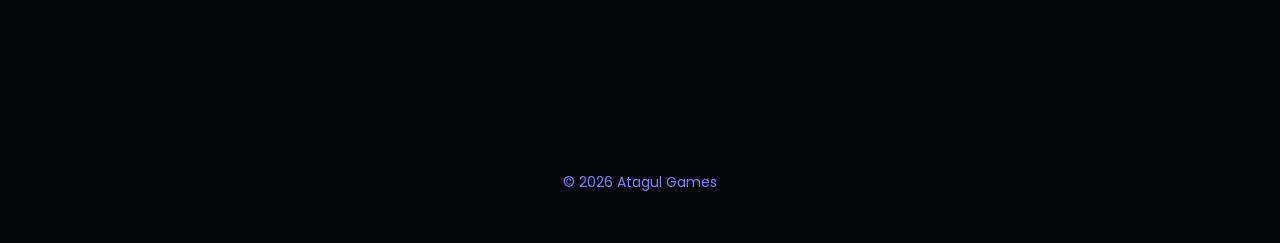
==== commit 2d7720e3: "Restore index.html with original content" ====
--- a/index.html
+++ b/index.html
@@ -33,7 +33,18 @@
   font-family:'Poppins',sans-serif;
   overflow-x:hidden;
 }
-
+<script async src="https://pagead2.googlesyndication.com/pagead/js/adsbygoogle.js?client=ca-pub-2137678101701638"
+     crossorigin="anonymous"></script>
+<!-- a -->
+<ins class="adsbygoogle"
+     style="display:block"
+     data-ad-client="ca-pub-2137678101701638"
+     data-ad-slot="5546121786"
+     data-ad-format="auto"
+     data-full-width-responsive="true"></ins>
+<script>
+     (adsbygoogle = window.adsbygoogle || []).push({});
+</script>
 /* Arkaplan animasyonu */
 .bg-animations{
   position:fixed;
@@ -383,3 +394,4 @@
 
 
 
+
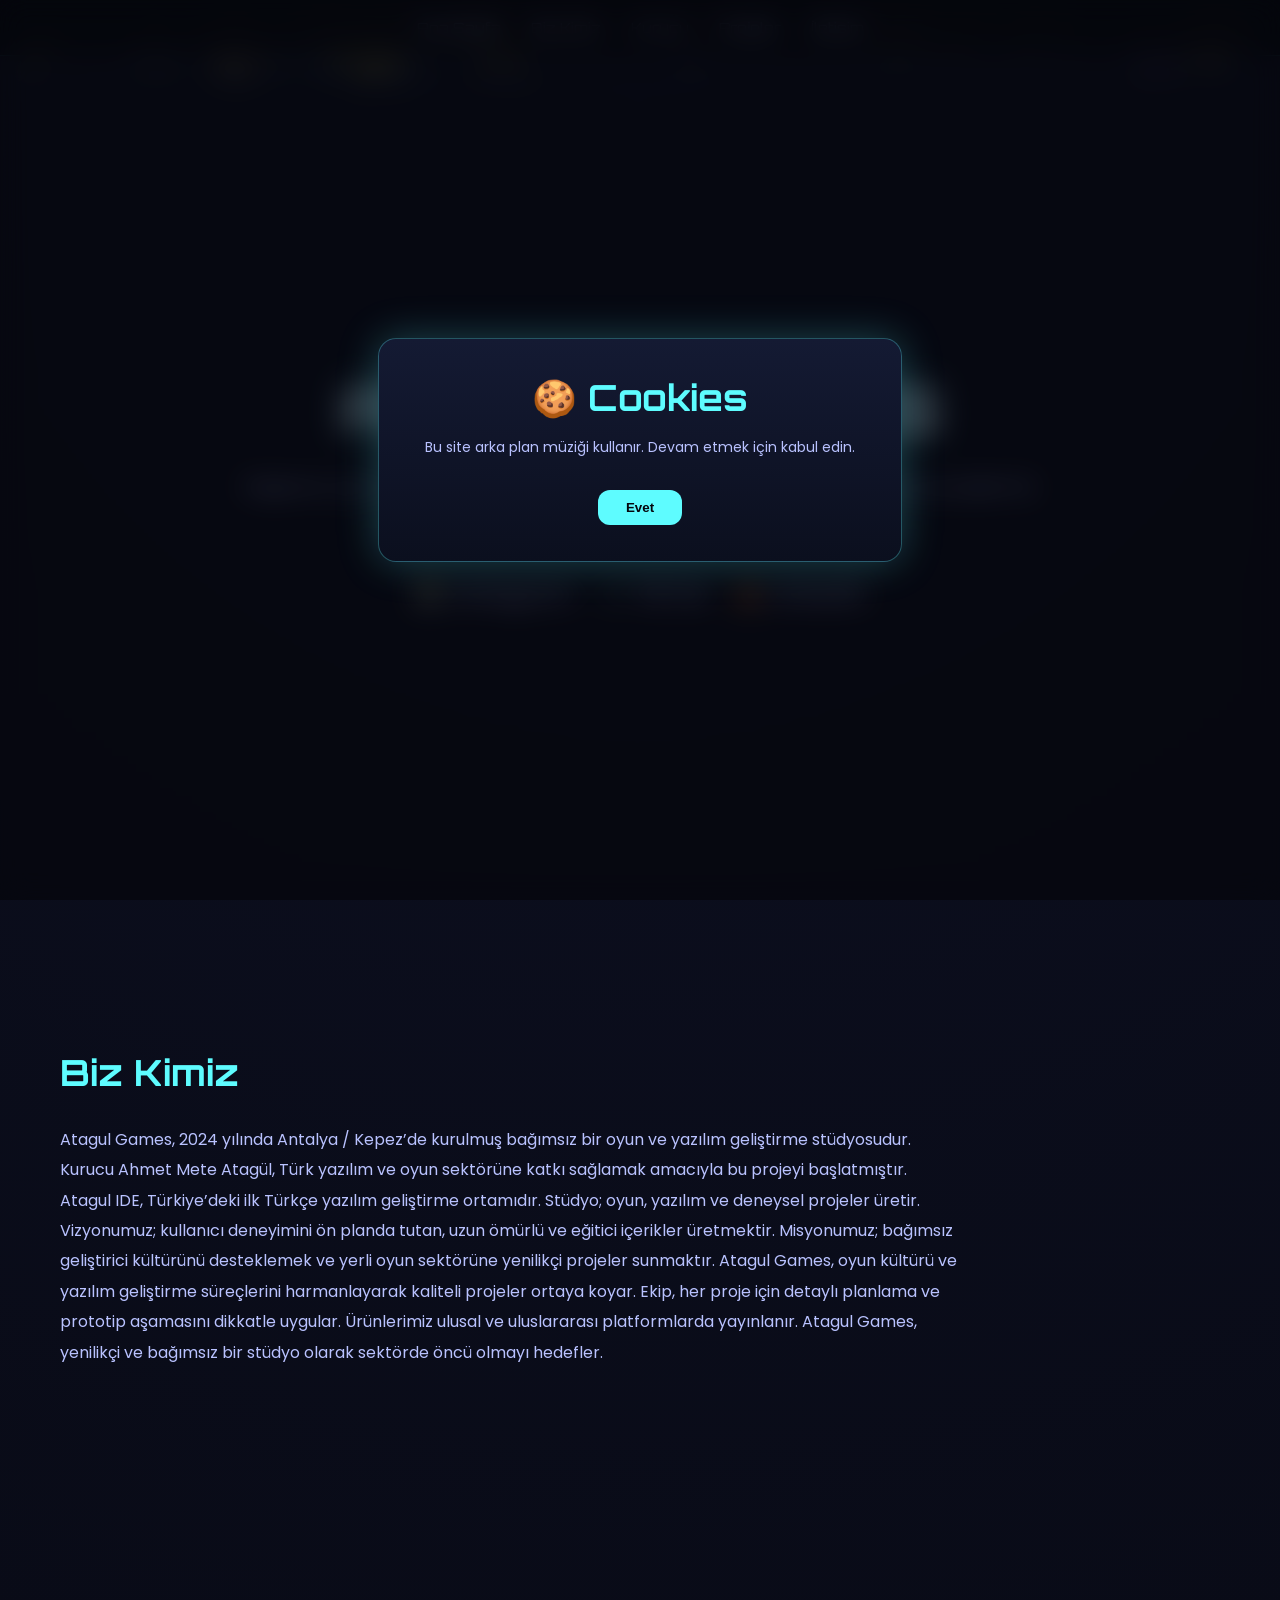
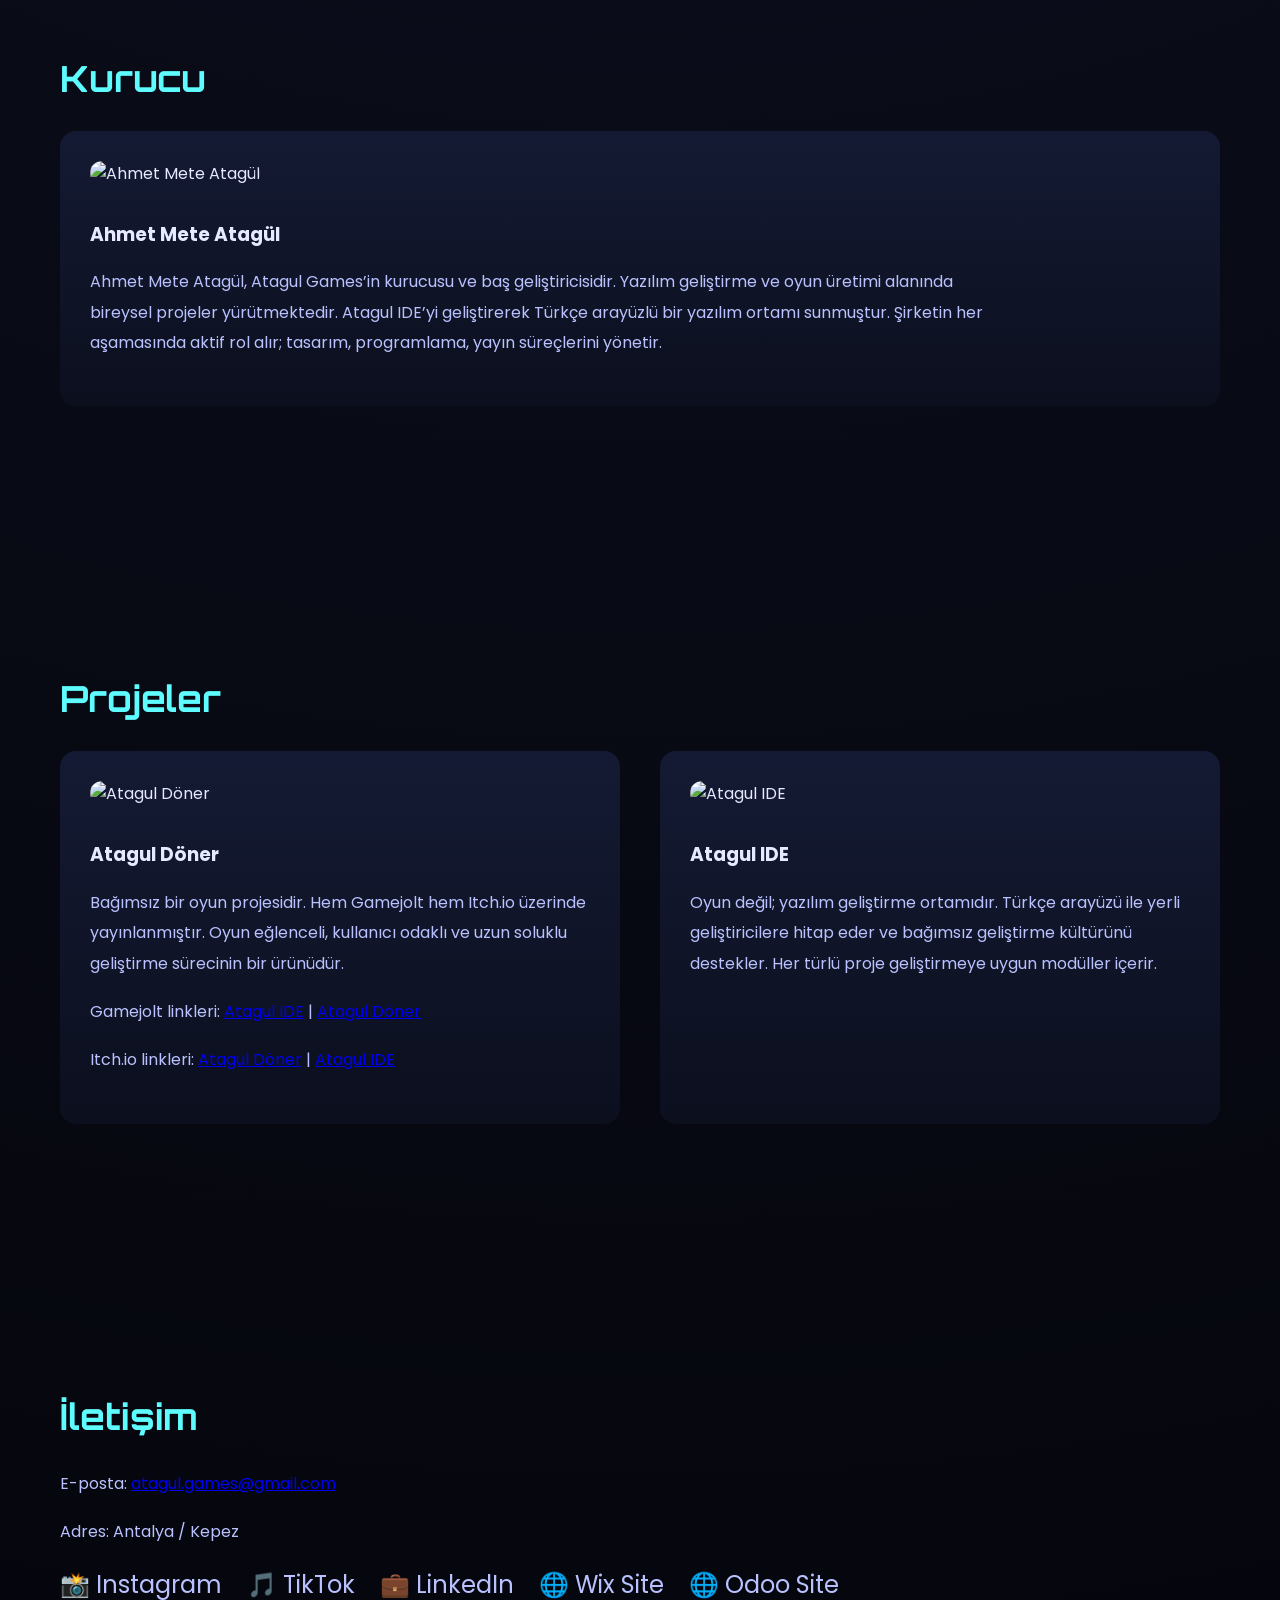
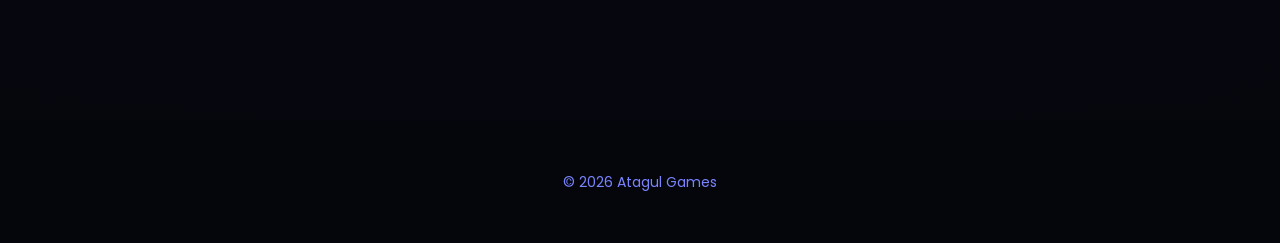
==== commit e9a02ed4: "Refactor index.html structure and styles" ====
--- a/index.html
+++ b/index.html
@@ -45,6 +45,17 @@
 <script>
      (adsbygoogle = window.adsbygoogle || []).push({});
 </script>
+     <script async src="https://pagead2.googlesyndication.com/pagead/js/adsbygoogle.js?client=ca-pub-2137678101701638"
+     crossorigin="anonymous"></script>
+<ins class="adsbygoogle"
+     style="display:block"
+     data-ad-format="fluid"
+     data-ad-layout-key="-fb+5w+4e-db+86"
+     data-ad-client="ca-pub-2137678101701638"
+     data-ad-slot="9565257848"></ins>
+<script>
+     (adsbygoogle = window.adsbygoogle || []).push({});
+</script>
 /* Arkaplan animasyonu */
 .bg-animations{
   position:fixed;
@@ -395,3 +406,4 @@
 
 
 
+
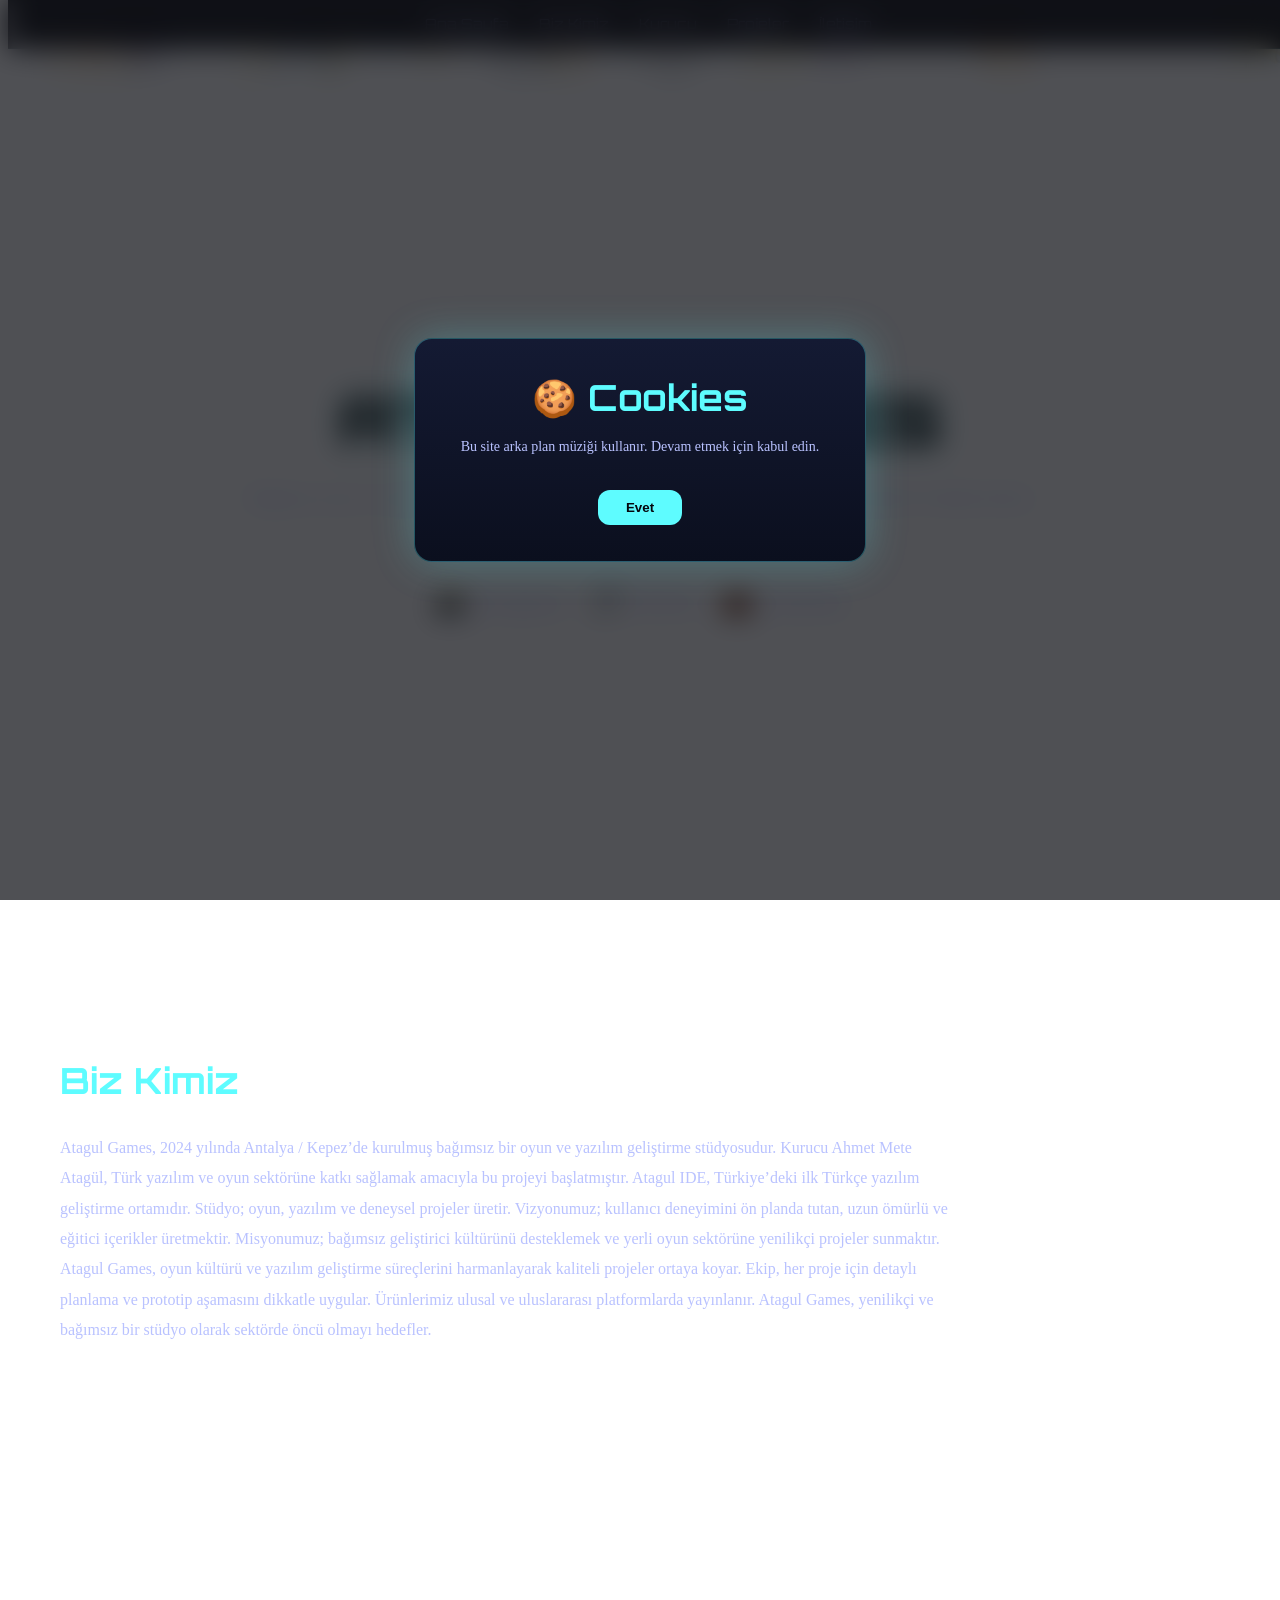
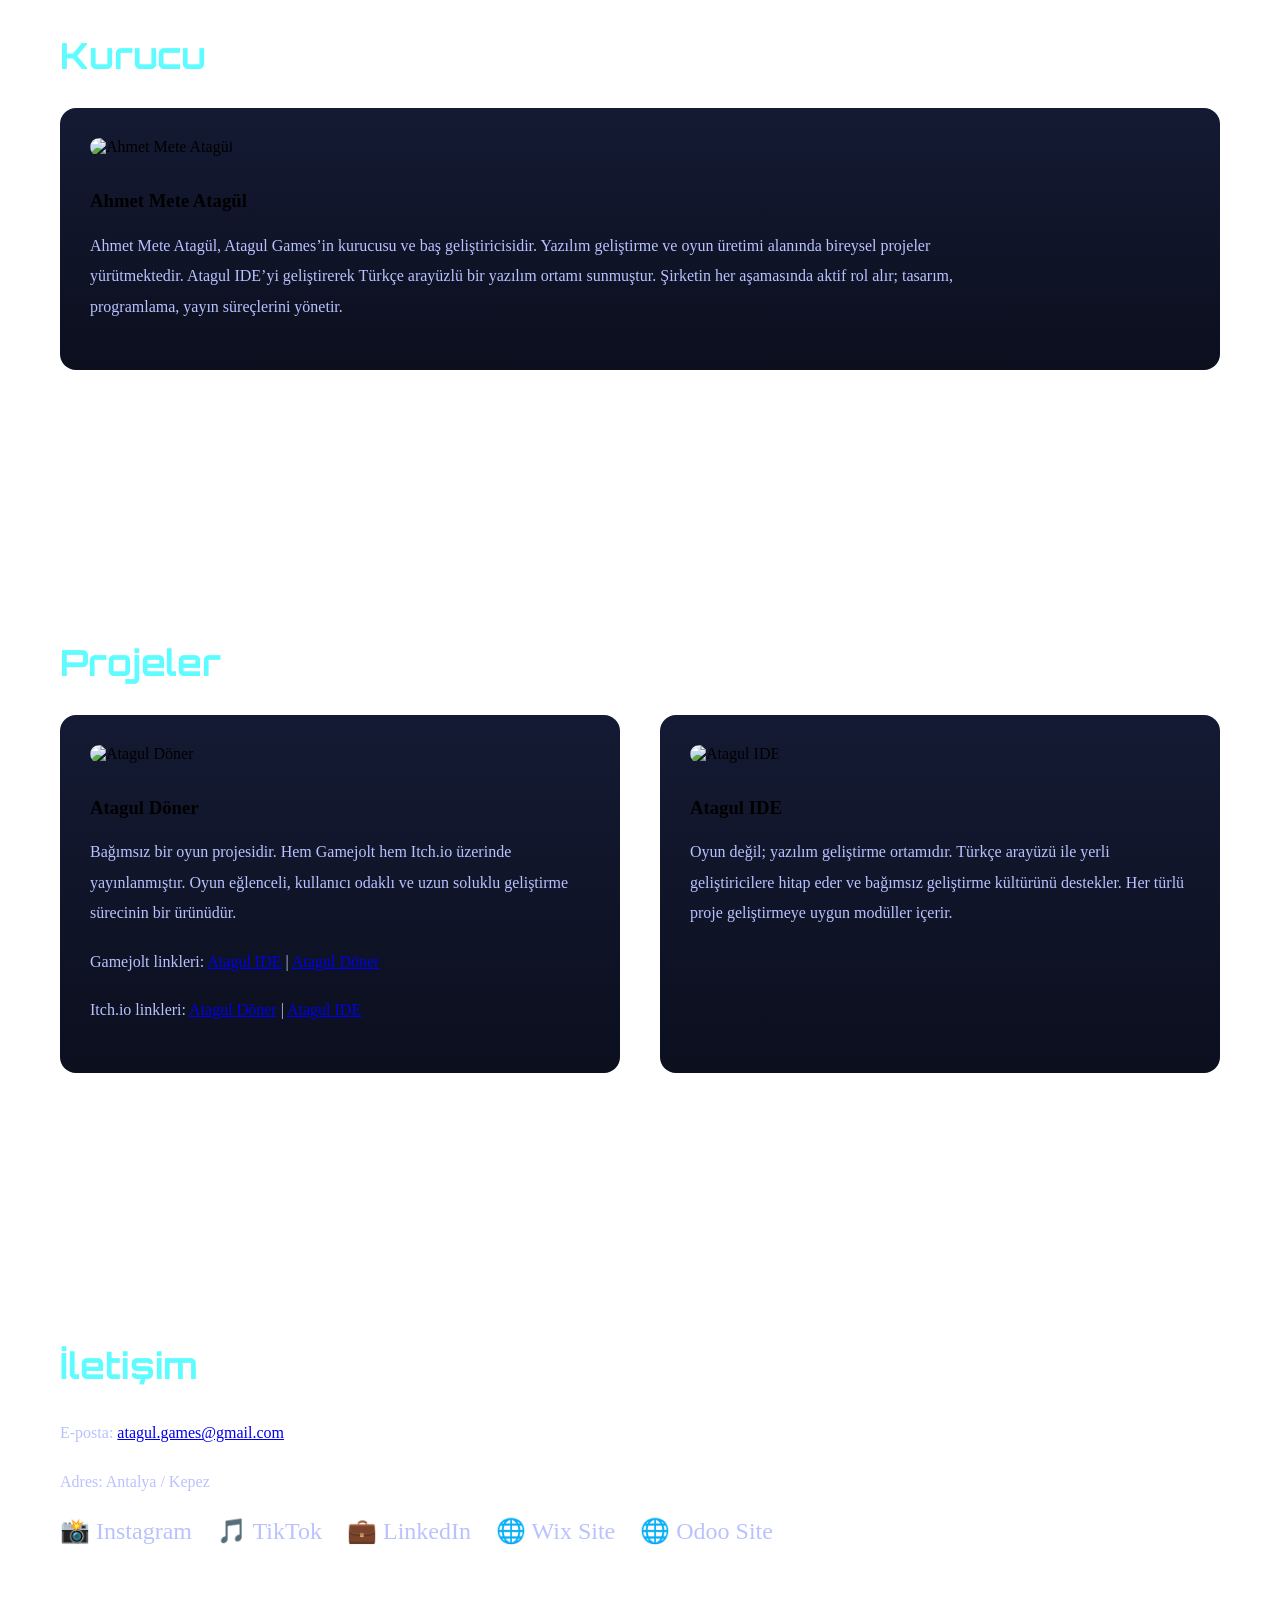
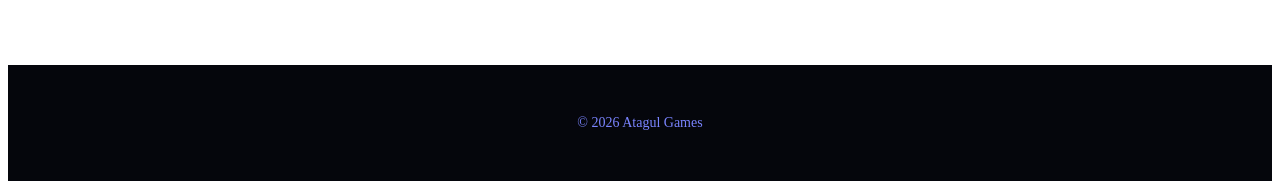
==== commit 9d8332dc: "Replace HTML structure and add AMP support" ====
--- a/index.html
+++ b/index.html
@@ -1,6 +1,9 @@
 <!DOCTYPE html>
 <html lang="tr">
 <head>
+<script async custom-element="amp-auto-ads"
+        src="https://cdn.ampproject.org/v0/amp-auto-ads-0.1.js">
+</script>
 <script async src="https://pagead2.googlesyndication.com/pagead/js/adsbygoogle.js?client=ca-pub-2137678101701638"
      crossorigin="anonymous"></script>
 <meta charset="UTF-8">
@@ -25,7 +28,9 @@
 
 *{box-sizing:border-box}
 html{scroll-behavior:smooth}
-
+<amp-auto-ads type="adsense"
+        data-ad-client="ca-pub-2137678101701638">
+</amp-auto-ads>
 body{
   margin:0;
   background:radial-gradient(circle at top,#0d1022,#05060c);
@@ -407,3 +412,4 @@
 
 
 
+
